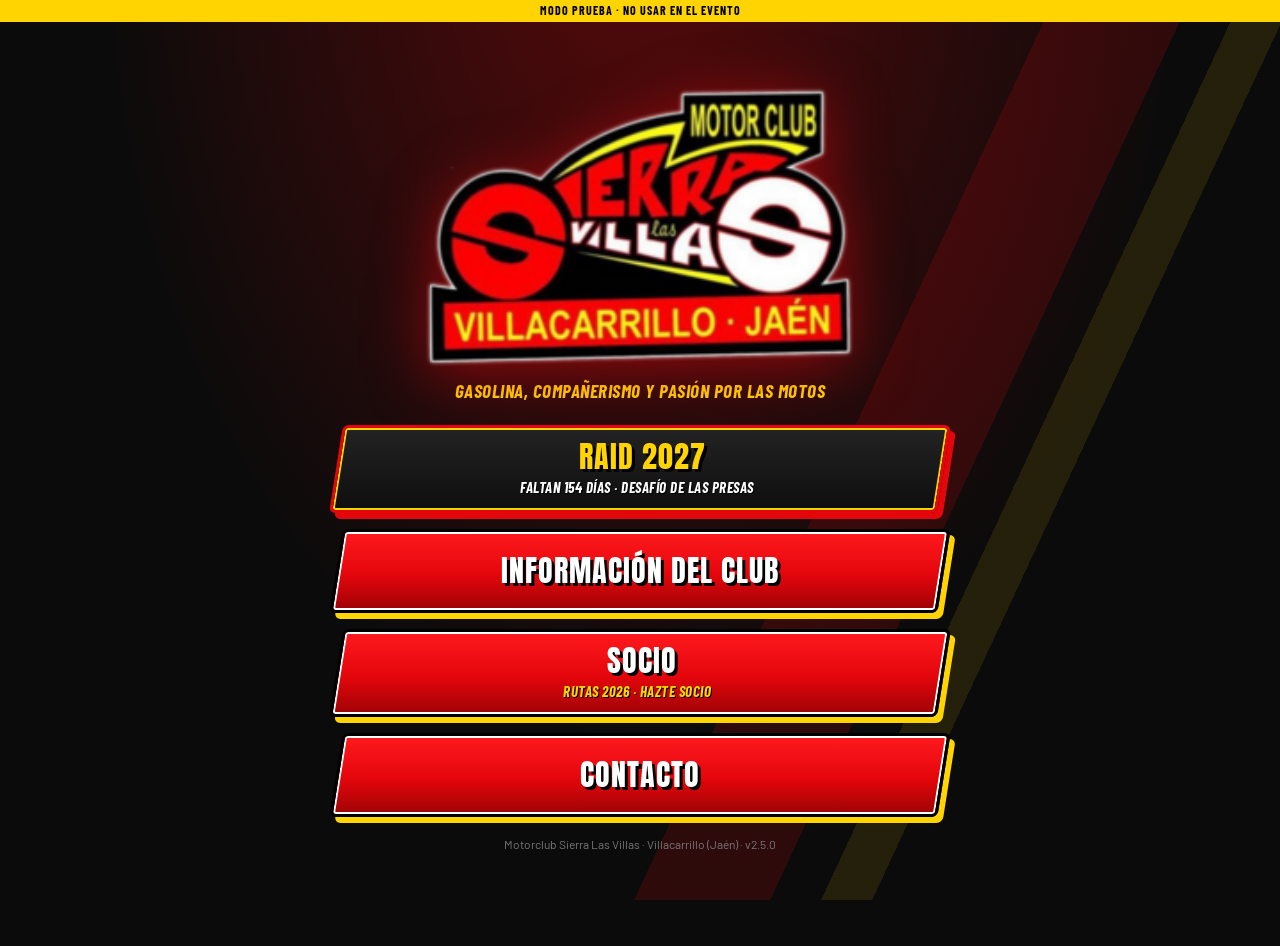
==== docs/index.html @ ad1cfb7b "WhatsApp, bloqueo acompañante y correo" ====
<!doctype html>
<html lang="es">
<head>
  <meta charset="utf-8">
  <meta name="viewport" content="width=device-width, initial-scale=1, viewport-fit=cover">
  <title>Motorclub Sierra Las Villas</title>
  <meta name="description" content="App oficial del Motorclub Sierra Las Villas · Villacarrillo (Jaén)">
  <meta name="theme-color" content="#0b0b0b">
  <link rel="manifest" href="manifest.webmanifest">
  <link rel="icon" href="icons/icon-192.png">
  <link rel="apple-touch-icon" href="icons/apple-touch-icon.png">
  <meta name="apple-mobile-web-app-capable" content="yes">
  <meta name="mobile-web-app-capable" content="yes">
  <meta name="apple-mobile-web-app-status-bar-style" content="black-translucent">
  <meta name="apple-mobile-web-app-title" content="MC Sierra Las Villas">
  <link rel="preconnect" href="https://fonts.googleapis.com">
  <link rel="preconnect" href="https://fonts.gstatic.com" crossorigin>
  <link rel="stylesheet" href="https://fonts.googleapis.com/css2?family=Anton&family=Barlow+Condensed:ital,wght@0,500;0,700;1,700;1,800&family=Barlow:wght@400;600;700&display=swap" media="print" onload="this.media='all'">
  <link rel="stylesheet" href="css/app.css?v=2.5.0">
</head>
<body>

  <!-- Barra superior de las pantallas interiores -->
  <header class="barra" id="barra" hidden>
    <button class="barra-atras" id="boton-atras" aria-label="Volver">‹</button>
    <div class="barra-titulo" id="barra-titulo"></div>
    <img src="icons/logo.png" alt="Motorclub Sierra Las Villas" class="barra-logo" data-ir="inicio">
  </header>
  <div class="aviso-prueba" id="aviso-prueba" hidden>MODO PRUEBA · no usar en el evento</div>

  <main id="principal">

    <!-- ================= INICIO (menú principal) ================= -->
    <section class="pantalla pantalla-inicio" id="p-inicio">
      <div class="inicio-logo-caja">
        <img src="icons/logo.png" alt="Motorclub Sierra Las Villas" class="inicio-logo">
      </div>
      <p class="lema" id="lema"></p>
      <nav class="menu-grande">
        <button class="boton-menu boton-menu-raid" data-ir="raid">
          <span class="boton-menu-texto">RAID 2027</span>
          <span class="boton-menu-sub" id="inicio-cuenta"></span>
        </button>
        <button class="boton-menu" data-ir="club">
          <span class="boton-menu-texto">INFORMACIÓN DEL CLUB</span>
        </button>
        <button class="boton-menu" data-ir="socio">
          <span class="boton-menu-texto">SOCIO</span>
          <span class="boton-menu-sub">Rutas 2026 · Hazte socio</span>
        </button>
        <button class="boton-menu" data-ir="contacto">
          <span class="boton-menu-texto">CONTACTO</span>
        </button>
      </nav>
      <p class="pie" id="pie-inicio"></p>
    </section>

    <!-- ================= RAID 2027 (submenú) ================= -->
    <section class="pantalla" id="p-raid" hidden>
      <div class="raid-cabecera">
        <img src="icons/logo.png" alt="" class="raid-logo">
        <div class="raid-nombre" id="raid-nombre"></div>
        <div class="raid-reto" id="raid-reto"></div>
        <div class="raid-fechas" id="raid-fechas"></div>
        <div class="cuenta-atras" id="raid-cuenta"></div>
      </div>
      <nav class="menu-grande">
        <button class="boton-menu" data-ir="inscripcion">
          <span class="boton-menu-texto">INSCRIPCIÓN</span>
          <span class="boton-menu-sub" id="raid-estado-inscripcion">Registro y pago</span>
        </button>
        <button class="boton-menu boton-menu-raid" data-ir="ruta">
          <span class="boton-menu-texto">RUTA</span>
          <span class="boton-menu-sub" id="raid-estado-ruta">Mapa y carnet de sellado</span>
        </button>
        <button class="boton-menu" data-ir="evento">
          <span class="boton-menu-texto">INFORMACIÓN DEL EVENTO</span>
          <span class="boton-menu-sub">Programa, precios y avisos</span>
        </button>
      </nav>
    </section>

    <!-- ================= INSCRIPCIÓN ================= -->
    <section class="pantalla" id="p-inscripcion" hidden>
      <div id="insc-cerrada" class="tarjeta centrado" hidden>
        <h2>Inscripciones cerradas</h2>
        <p>Ponte en contacto con el club para más información.</p>
        <button class="boton" data-ir="contacto">Contacto</button>
      </div>

      <form id="form-inscripcion" class="tarjeta" autocomplete="on" hidden novalidate>
        <h2>Inscripción</h2>
        <p class="suave" id="insc-intro"></p>

        <h3 class="seccion">Piloto</h3>
        <label>Nombre<input name="nombre" required autocomplete="given-name"></label>
        <label>Apellidos<input name="apellidos" required autocomplete="family-name"></label>
        <label>DNI / NIE <span class="suave">(con él entrarás en la ruta)</span><input name="dni" required autocapitalize="characters" autocomplete="off" placeholder="12345678Z"></label>
        <label>Teléfono<input name="telefono" type="tel" required inputmode="tel" autocomplete="tel"></label>
        <label>Correo electrónico<input name="email" type="email" required autocomplete="email"></label>
        <label>Localidad<input name="localidad" autocomplete="address-level2"></label>
        <label>Moto (marca y modelo)<input name="moto" required placeholder="Ej.: Yamaha Tracer 9"></label>
        <label>Talla de camiseta<select name="talla" required></select></label>

        <h3 class="seccion">Acompañante</h3>
        <label class="casilla"><input type="checkbox" name="conAcompanante" id="con-acompanante"> <span>Voy con acompañante (+<span class="precio-acomp"></span>)</span></label>
        <div id="bloque-acompanante" hidden>
          <label>Nombre y apellidos del acompañante<input name="acompNombre"></label>
          <label>DNI / NIE del acompañante<input name="acompDni" autocapitalize="characters" autocomplete="off" placeholder="12345678Z"></label>
          <label>Talla de camiseta del acompañante<select name="acompTalla"></select></label>
        </div>

        <div id="bloque-cena">
          <h3 class="seccion">Gran cena de recepción</h3>
          <div class="cena-aviso" id="cena-texto"></div>
          <label class="casilla"><input type="checkbox" name="cenaPiloto" id="cena-piloto"> <span>El piloto viene a la cena (+<span class="precio-cena"></span>)</span></label>
          <label class="casilla" id="fila-cena-acomp" hidden><input type="checkbox" name="cenaAcomp" id="cena-acomp"> <span>El acompañante viene a la cena (+<span class="precio-cena"></span>)</span></label>
        </div>

        <h3 class="seccion">Resumen</h3>
        <div class="desglose" id="insc-desglose"></div>
        <div class="total">Total: <b id="insc-total"></b></div>

        <h3 class="seccion">Condiciones y responsabilidad</h3>
        <div class="condiciones" id="texto-condiciones" tabindex="0"></div>
        <label class="casilla"><input type="checkbox" name="acepta" id="acepta-condiciones"> <span>He leído y acepto las <b>condiciones de participación y exención de responsabilidad</b>, en mi nombre y en el de mi acompañante.</span></label>
        <label class="casilla"><input type="checkbox" name="aceptaDatos" id="acepta-datos"> <span id="texto-datos"></span></label>

        <div id="insc-error" class="acceso-error" hidden></div>
        <button class="boton boton-principal" type="submit" id="boton-inscribir">Continuar al pago</button>
        <p class="suave centrado" id="texto-metodos"></p>
      </form>

      <div id="insc-hecha" hidden>
        <div class="tarjeta" id="insc-tarjeta-estado">
          <div class="etiqueta" id="insc-etiqueta"></div>
          <div class="grande" id="insc-numero"></div>
          <div id="insc-resumen"></div>
          <div class="estado-pago" id="insc-estado-envio"></div>
        </div>
        <div class="tarjeta" id="bloque-pago">
          <h3>Pago de la inscripción</h3>
          <div class="desglose" id="pago-desglose"></div>
          <div class="total">Importe: <b id="pago-total"></b></div>
          <button class="boton boton-principal" id="boton-pagar">Pagar ahora</button>
          <p class="suave centrado" id="pago-metodos"></p>
          <div id="pago-manual" hidden></div>
          <button class="boton" id="boton-comprobar-pago">Ya he pagado · comprobar</button>
          <p class="aviso-validez">La inscripción <b>no es válida hasta que se completa el pago</b>.</p>
        </div>
        <button class="boton" data-ir="ruta" id="boton-ir-ruta-insc">Ir a la ruta</button>
        <button class="enlace" id="boton-nueva-inscripcion">Hacer otra inscripción desde este móvil</button>
      </div>
    </section>

    <!-- ================= RUTA (menú del participante) ================= -->
    <section class="pantalla" id="p-ruta" hidden>
      <form id="form-ruta" class="tarjeta" hidden>
        <h2>Acceso a la ruta</h2>
        <p class="suave">Solo pueden entrar los participantes inscritos. Escribe el DNI o NIE con el que te inscribiste.</p>
        <label>DNI / NIE<input name="dni" required autocapitalize="characters" autocomplete="off" placeholder="12345678Z"></label>
        <button class="boton boton-principal" type="submit" id="boton-acceso">Entrar</button>
        <div id="acceso-error" class="acceso-error" hidden></div>
        <button class="enlace" type="button" data-ir="inscripcion">¿Aún no estás inscrito? Inscríbete aquí</button>
      </form>

      <div id="ruta-home" hidden>
        <div class="ficha">
          <div class="ficha-datos">
            <div class="etiqueta">Participante</div>
            <div class="ficha-nombre" id="ficha-nombre"></div>
            <div class="ficha-linea" id="ficha-dni"></div>
            <div class="ficha-linea" id="ficha-extra"></div>
          </div>
          <div class="ficha-dorsal">
            <small>Dorsal</small>
            <b id="ficha-dorsal"></b>
          </div>
        </div>
        <div class="demo-aviso" id="demo-aviso" hidden>Usuario de demostración · datos ficticios</div>

        <div class="raid-cabecera">
          <img src="icons/logo.png" alt="Motor Raid Sierra Las Villas" class="raid-logo" id="ruta-logo">
          <div class="raid-reto" id="ruta-reto"></div>
          <div class="progreso-linea"><div id="home-progreso"></div></div>
          <div class="suave" id="home-progreso-texto"></div>
        </div>

        <div id="ruta-bloqueada" class="tarjeta centrado" hidden>
          <h3>La ruta se desbloquea en</h3>
          <div class="cuenta-atras" id="ruta-cuenta"></div>
        </div>

        <nav class="menu-grande">
          <button class="boton-menu boton-menu-raid" data-ir="carnet">
            <span class="boton-menu-texto">CARNET FOTOGRÁFICO</span>
            <span class="boton-menu-sub" id="home-sub-carnet"></span>
          </button>
          <button class="boton-menu" data-ir="puntos">
            <span class="boton-menu-texto">PUNTOS DE RUTA</span>
            <span class="boton-menu-sub" id="home-sub-puntos"></span>
          </button>
          <button class="boton-menu" data-ir="miinscripcion" id="boton-miinscripcion">
            <span class="boton-menu-texto">MI INSCRIPCIÓN</span>
            <span class="boton-menu-sub">Datos, pago, cena y lo que te da el club</span>
          </button>
          <button class="boton-menu boton-menu-whatsapp" data-ir="whatsapp">
            <span class="boton-menu-texto"><svg viewBox="0 0 32 32" width="30" height="30" aria-hidden="true"><path fill="currentColor" d="M16.04 3C9.4 3 4 8.36 4 14.98c0 2.3.65 4.53 1.88 6.46L4 29l7.77-1.83a12.1 12.1 0 0 0 4.27.78C22.68 27.95 28 22.6 28 15.98 28 9.36 22.68 3 16.04 3Zm0 21.9c-1.32 0-2.63-.26-3.86-.77l-.28-.12-4.6 1.08 1.1-4.42-.18-.29a9.86 9.86 0 0 1-1.5-5.4c0-5.42 4.42-9.82 9.86-9.82 5.42 0 9.84 4.4 9.84 9.82s-4.42 9.92-9.84 9.92Zm5.4-7.35c-.3-.15-1.75-.86-2.02-.96-.27-.1-.47-.15-.67.15-.2.3-.77.96-.94 1.16-.17.2-.35.22-.64.07-.3-.15-1.25-.46-2.38-1.46-.88-.78-1.47-1.75-1.64-2.05-.17-.3-.02-.45.13-.6.13-.13.3-.35.44-.52.15-.17.2-.3.3-.5.1-.2.05-.37-.02-.52-.08-.15-.67-1.6-.92-2.2-.24-.57-.48-.5-.67-.5h-.57c-.2 0-.52.07-.79.37-.27.3-1.04 1.01-1.04 2.47 0 1.46 1.06 2.87 1.21 3.07.15.2 2.09 3.18 5.06 4.46.71.3 1.26.49 1.69.62.71.23 1.36.2 1.87.12.57-.08 1.75-.71 2-1.4.25-.69.25-1.28.17-1.4-.07-.12-.27-.2-.57-.35Z"/></svg> WHATSAPP</span>
            <span class="boton-menu-sub">Grupo oficial del evento</span>
          </button>
        </nav>

        <div class="tarjeta" id="bloque-cola" hidden>
          <h3>Fotos pendientes de envío</h3>
          <p class="suave" id="texto-cola"></p>
          <button class="boton" id="boton-reintentar">Enviar ahora</button>
        </div>
        <div class="enlaces-pie">
          <button class="enlace" data-ir="ayuda">Ayuda, seguridad y teléfonos</button>
          <button class="enlace" id="boton-salir">Salir de este participante</button>
        </div>
      </div>
    </section>

    <!-- ================= CARNET FOTOGRÁFICO ================= -->
    <section class="pantalla" id="p-carnet" hidden>
      <div class="tarjeta carnet-cabecera">
        <div class="carnet-titulo">Carnet fotográfico</div>
        <div class="carnet-nombre" id="carnet-nombre"></div>
        <div class="progreso-linea"><div id="progreso-valor"></div></div>
        <div class="suave" id="progreso-texto"></div>
      </div>
      <div id="enhorabuena" class="tarjeta enhorabuena" hidden></div>
      <div class="rejilla-carnet" id="rejilla-carnet"></div>
      <div class="tarjeta" id="bloque-sellar">
        <div class="panel-etiqueta" id="sellar-etiqueta"></div>
        <div class="panel-nombre" id="sellar-nombre"></div>
        <div class="panel-distancia" id="sellar-distancia"></div>
        <div class="panel-pista" id="sellar-pista"></div>
        <button class="boton boton-principal" id="boton-sellar">📷 Hacer la foto y sellar</button>
        <button class="enlace" id="boton-sin-gps">¿El GPS no te detecta en el punto?</button>
        <button class="boton boton-prueba" id="boton-simular" hidden>Simular llegada (demostración)</button>
      </div>
      <input type="file" accept="image/*" capture="environment" id="entrada-foto" hidden>
    </section>

    <!-- ================= PUNTOS DE RUTA ================= -->
    <section class="pantalla" id="p-puntos" hidden>
      <p class="suave centrado" id="puntos-intro">Los puntos se van desvelando al sellar cada foto. Pulsa un tramo para abrirlo en Google Maps.</p>
      <div id="lista-puntos" class="lista-puntos"></div>
    </section>

    <!-- ================= MI INSCRIPCIÓN ================= -->
    <section class="pantalla" id="p-miinscripcion" hidden>
      <div class="ficha">
        <div class="ficha-datos">
          <div class="etiqueta">Inscripción confirmada</div>
          <div class="ficha-nombre" id="mi-nombre"></div>
          <div class="ficha-linea" id="mi-sub"></div>
        </div>
        <div class="ficha-dorsal"><small>Dorsal</small><b id="mi-dorsal"></b></div>
      </div>
      <p class="suave centrado" id="mi-estado"></p>
      <div id="mi-contenido"></div>
    </section>

    <!-- ================= WHATSAPP ================= -->
    <section class="pantalla" id="p-whatsapp" hidden>
      <div class="tarjeta centrado whatsapp-tarjeta">
        <div class="whatsapp-icono"><svg viewBox="0 0 32 32" width="72" height="72" aria-hidden="true"><path fill="currentColor" d="M16.04 3C9.4 3 4 8.36 4 14.98c0 2.3.65 4.53 1.88 6.46L4 29l7.77-1.83a12.1 12.1 0 0 0 4.27.78C22.68 27.95 28 22.6 28 15.98 28 9.36 22.68 3 16.04 3Zm0 21.9c-1.32 0-2.63-.26-3.86-.77l-.28-.12-4.6 1.08 1.1-4.42-.18-.29a9.86 9.86 0 0 1-1.5-5.4c0-5.42 4.42-9.82 9.86-9.82 5.42 0 9.84 4.4 9.84 9.82s-4.42 9.92-9.84 9.92Zm5.4-7.35c-.3-.15-1.75-.86-2.02-.96-.27-.1-.47-.15-.67.15-.2.3-.77.96-.94 1.16-.17.2-.35.22-.64.07-.3-.15-1.25-.46-2.38-1.46-.88-.78-1.47-1.75-1.64-2.05-.17-.3-.02-.45.13-.6.13-.13.3-.35.44-.52.15-.17.2-.3.3-.5.1-.2.05-.37-.02-.52-.08-.15-.67-1.6-.92-2.2-.24-.57-.48-.5-.67-.5h-.57c-.2 0-.52.07-.79.37-.27.3-1.04 1.01-1.04 2.47 0 1.46 1.06 2.87 1.21 3.07.15.2 2.09 3.18 5.06 4.46.71.3 1.26.49 1.69.62.71.23 1.36.2 1.87.12.57-.08 1.75-.71 2-1.4.25-.69.25-1.28.17-1.4-.07-.12-.27-.2-.57-.35Z"/></svg></div>
        <h2>Grupo oficial del evento</h2>
        <p id="wa-texto"></p>
        <a class="boton boton-whatsapp-grande" id="wa-enlace" target="_blank" rel="noopener"><svg viewBox="0 0 32 32" width="26" height="26" aria-hidden="true"><path fill="currentColor" d="M16.04 3C9.4 3 4 8.36 4 14.98c0 2.3.65 4.53 1.88 6.46L4 29l7.77-1.83a12.1 12.1 0 0 0 4.27.78C22.68 27.95 28 22.6 28 15.98 28 9.36 22.68 3 16.04 3Zm0 21.9c-1.32 0-2.63-.26-3.86-.77l-.28-.12-4.6 1.08 1.1-4.42-.18-.29a9.86 9.86 0 0 1-1.5-5.4c0-5.42 4.42-9.82 9.86-9.82 5.42 0 9.84 4.4 9.84 9.82s-4.42 9.92-9.84 9.92Zm5.4-7.35c-.3-.15-1.75-.86-2.02-.96-.27-.1-.47-.15-.67.15-.2.3-.77.96-.94 1.16-.17.2-.35.22-.64.07-.3-.15-1.25-.46-2.38-1.46-.88-.78-1.47-1.75-1.64-2.05-.17-.3-.02-.45.13-.6.13-.13.3-.35.44-.52.15-.17.2-.3.3-.5.1-.2.05-.37-.02-.52-.08-.15-.67-1.6-.92-2.2-.24-.57-.48-.5-.67-.5h-.57c-.2 0-.52.07-.79.37-.27.3-1.04 1.01-1.04 2.47 0 1.46 1.06 2.87 1.21 3.07.15.2 2.09 3.18 5.06 4.46.71.3 1.26.49 1.69.62.71.23 1.36.2 1.87.12.57-.08 1.75-.71 2-1.4.25-.69.25-1.28.17-1.4-.07-.12-.27-.2-.57-.35Z"/></svg> Unirme al grupo</a>
        <p class="suave">Se abrirá WhatsApp para que pulses <b>Unirse al grupo</b>.</p>
      </div>
    </section>

    <!-- ================= AYUDA DE LA RUTA ================= -->
    <section class="pantalla" id="p-ayuda" hidden>
      <div class="tarjeta">
        <h3>Cómo funciona</h3>
        <ol class="lista">
          <li>En <b>Puntos de ruta</b> tienes el siguiente tramo: púlsalo y se abre en Google Maps.</li>
          <li>Al llegar, entra en <b>Carnet fotográfico</b>, pulsa la casilla y haz una foto donde se vea el sitio.</li>
          <li>Se desbloquea el siguiente punto.</li>
          <li>Con todos los sellos, ve a <b id="ayuda-final"></b> a por tu diploma.</li>
        </ol>
        <p class="suave">Las fotos se guardan en el móvil y se envían solas cuando hay cobertura. Descarga la zona en Google Maps sin conexión antes de salir.</p>
      </div>
      <div class="tarjeta aviso-seguridad">
        <h3>Seguridad</h3>
        <p>No uses el móvil conduciendo. Para en un sitio seguro para mirar la ruta o hacer la foto. No es una carrera.</p>
      </div>
      <div class="tarjeta">
        <h3>Organización</h3>
        <div id="ayuda-telefonos" class="telefonos"></div>
        <button class="boton boton-aviso" id="boton-emergencia">Ver ruta completa (organización)</button>
        <button class="enlace" id="boton-borrar">Borrar datos de la ruta en este móvil (organización)</button>
      </div>
    </section>

    <!-- ================= INFORMACIÓN DEL EVENTO ================= -->
    <section class="pantalla" id="p-evento" hidden>
      <div class="tarjeta tarjeta-destacada">
        <div class="etiqueta" id="ev-fechas"></div>
        <h2 id="ev-nombre"></h2>
        <div class="raid-reto" id="ev-reto"></div>
        <p id="ev-resumen"></p>
      </div>
      <div class="tarjeta">
        <h3>Programa</h3>
        <div id="ev-programa" class="programa"></div>
      </div>
      <div class="tarjeta">
        <h3>Precio e inscripción</h3>
        <div id="ev-precios" class="precios"></div>
        <p class="suave">Incluye:</p>
        <ul id="ev-incluye" class="lista"></ul>
        <button class="boton boton-principal" data-ir="inscripcion">Inscribirme</button>
      </div>
      <div class="tarjeta">
        <h3>Salida y llegada</h3>
        <p><b>Salida:</b> <span id="ev-salida"></span><br><b>Llegada:</b> <span id="ev-llegada"></span></p>
      </div>
      <div class="tarjeta aviso-seguridad">
        <h3>A tener en cuenta</h3>
        <ul id="ev-avisos" class="lista"></ul>
      </div>
      <div class="tarjeta" id="ev-bloque-sorteo">
        <h3>Sorteo</h3>
        <p id="ev-sorteo"></p>
      </div>
      <div class="tarjeta" id="ev-bloque-video">
        <h3>Conoce la sierra</h3>
        <p class="suave">Sierra de Cazorla, Segura y Las Villas: el escenario del Raid.</p>
        <a class="boton" id="ev-video" target="_blank" rel="noopener">▶ Ver vídeo</a>
      </div>
      <div class="tarjeta" id="ev-bloque-alojamiento">
        <h3>Alojamiento</h3>
        <p class="suave">Si vienes de fuera, aquí tienes alojamientos en Villacarrillo y alrededores.</p>
        <a class="boton" id="ev-alojamiento" target="_blank" rel="noopener">Ver alojamientos</a>
      </div>
      <div class="tarjeta" id="ev-bloque-patrocinadores">
        <h3>Patrocinadores</h3>
        <ul id="ev-patrocinadores" class="lista"></ul>
      </div>
    </section>

    <!-- ================= INFORMACIÓN DEL CLUB ================= -->
    <section class="pantalla" id="p-club" hidden>
      <div class="club-cabecera">
        <img src="icons/logo.png" alt="Motorclub Sierra Las Villas" class="club-logo">
        <p class="lema" id="club-lema"></p>
      </div>
      <div class="tarjeta" id="club-presentacion"></div>
      <div class="tarjeta">
        <h3>Nuestras actividades</h3>
        <div id="club-actividades" class="actividades"></div>
      </div>
      <button class="boton boton-principal" data-ir="contacto">Contactar con el club</button>
    </section>

    <!-- ================= SOCIO ================= -->
    <section class="pantalla" id="p-socio" hidden>
      <img id="socio-portada" class="socio-portada" alt="Rutas 2026 del Motorclub Sierra Las Villas">
      <h2 class="socio-titulo" id="socio-titulo"></h2>
      <div id="socio-rutas" class="socio-rutas"></div>
      <div class="tarjeta tarjeta-destacada hazte-socio">
        <img src="icons/logo.png" alt="" class="hazte-logo">
        <h2>Hazte socio</h2>
        <div id="socio-texto"></div>
        <div id="socio-telefonos" class="telefonos"></div>
        <div class="contacto-botones" id="socio-botones"></div>
      </div>
    </section>

    <!-- ================= CONTACTO ================= -->
    <section class="pantalla" id="p-contacto" hidden>
      <div class="club-cabecera">
        <img src="icons/logo.png" alt="Motorclub Sierra Las Villas" class="club-logo">
      </div>
      <div class="tarjeta">
        <h3>Llámanos</h3>
        <div id="ct-telefonos" class="telefonos"></div>
      </div>
      <div class="contacto-botones" id="ct-botones"></div>
      <div class="tarjeta" id="ct-bloque-instalar">
        <h3>Instala la app</h3>
        <button class="boton boton-principal" id="boton-instalar" hidden>Instalar app</button>
        <p><b>iPhone:</b> en Safari, botón <b>Compartir</b> → <b>Añadir a pantalla de inicio</b>.</p>
        <p><b>Android:</b> en Chrome, menú <b>⋮</b> → <b>Instalar aplicación</b>.</p>
      </div>
    </section>
  </main>

  <div class="modal" id="modal" hidden>
    <div class="modal-caja">
      <div id="modal-contenido"></div>
      <div class="modal-botones" id="modal-botones"></div>
    </div>
  </div>
  <div class="toast" id="toast" hidden></div>

  <script src="js/config.js?v=2.5.0"></script>
  <script src="js/app.js?v=2.5.0"></script>
</body>
</html>
---- docs/css/app.css ----
/* ==========================================================================
   Motorclub Sierra Las Villas · diseño basado en el logo
   Rojo, amarillo, negro y blanco · letra condensada e inclinada
   ========================================================================== */
:root {
  --rojo: #e3060b;
  --rojo-osc: #9e0306;
  --amarillo: #ffd400;
  --negro: #0b0b0b;
  --gris: #161616;
  --gris-2: #222;
  --borde: #2f2f2f;
  --blanco: #ffffff;
  --suave: #b3b3b3;
  --verde: #2fb56a;
  --titulos: 'Anton', 'Barlow Condensed', 'Arial Narrow', Impact, sans-serif;
  --condensada: 'Barlow Condensed', 'Arial Narrow', sans-serif;
  --texto: 'Barlow', -apple-system, BlinkMacSystemFont, 'Segoe UI', Roboto, sans-serif;
  --arriba: env(safe-area-inset-top, 0px);
  --abajo: env(safe-area-inset-bottom, 0px);
}

* { box-sizing: border-box; -webkit-tap-highlight-color: transparent; }
[hidden] { display: none !important; }
html, body { margin: 0; min-height: 100%; }
body {
  background: var(--negro);
  color: var(--blanco);
  font: 16px/1.5 var(--texto);
  overscroll-behavior-y: none;
}
body::before { /* franjas de velocidad del fondo */
  content: ""; position: fixed; inset: 0; z-index: -1; pointer-events: none;
  background:
    linear-gradient(115deg, transparent 0 62%, rgba(227, 6, 11, .16) 62% 70%, transparent 70% 73%, rgba(255, 212, 0, .10) 73% 76%, transparent 76%),
    radial-gradient(ellipse at 50% -10%, rgba(227, 6, 11, .35), transparent 60%),
    var(--negro);
}
main { padding-bottom: calc(24px + var(--abajo)); }
.pantalla { max-width: 640px; margin: 0 auto; padding: 16px; }

/* ---------------------------------------------------------------- Barra */
.barra {
  position: sticky; top: 0; z-index: 900;
  display: grid; grid-template-columns: 48px 1fr 64px; align-items: center; gap: 8px;
  padding: calc(6px + var(--arriba)) 12px 6px;
  background: rgba(8, 8, 8, .94);
  border-bottom: 4px solid var(--rojo);
  box-shadow: 0 3px 0 var(--amarillo);
  backdrop-filter: blur(6px);
}
.barra-atras {
  width: 44px; height: 44px; border: 0; border-radius: 50%;
  background: var(--rojo); color: #fff; font-size: 34px; line-height: 1; padding-bottom: 4px; cursor: pointer;
}
.barra-titulo {
  font-family: var(--titulos); font-size: 22px; letter-spacing: .5px; text-transform: uppercase;
  white-space: nowrap; overflow: hidden; text-overflow: ellipsis; text-align: center;
}
.barra-logo { width: 64px; height: auto; justify-self: end; cursor: pointer; filter: drop-shadow(0 0 1px #fff); }
.aviso-prueba { background: var(--amarillo); color: #000; text-align: center; font: 700 12px/1.8 var(--condensada); letter-spacing: 1px; text-transform: uppercase; }

/* -------------------------------------------------------------- Inicio */
.pantalla-inicio { min-height: 100vh; min-height: 100dvh; display: flex; flex-direction: column; justify-content: center; padding-top: calc(20px + var(--arriba)); }
.inicio-logo-caja { text-align: center; margin: 8px 0 4px; }
.inicio-logo {
  width: min(88vw, 420px); height: auto;
  filter: drop-shadow(0 0 2px #fff) drop-shadow(0 10px 30px rgba(227, 6, 11, .55));
  animation: entrada .7s ease-out both;
}
@keyframes entrada { from { opacity: 0; transform: translateY(-14px) scale(.96); } to { opacity: 1; transform: none; } }
.lema {
  text-align: center; font: italic 700 19px/1.2 var(--condensada); color: var(--amarillo);
  text-transform: uppercase; letter-spacing: .5px; margin: 6px 0 22px;
}
.pie { text-align: center; color: #777; font-size: 12px; margin-top: 18px; }

/* ------------------------------------------------------- Botones de menú */
.menu-grande { display: grid; gap: 16px; }
.boton-menu {
  position: relative; display: flex; flex-direction: column; align-items: center; justify-content: center;
  min-height: 84px; padding: 14px 18px; cursor: pointer;
  border: 3px solid #000; border-radius: 6px;
  background: linear-gradient(180deg, #ff1a1f 0%, var(--rojo) 55%, var(--rojo-osc) 100%);
  color: #fff; transform: skewX(-9deg);
  box-shadow: 6px 6px 0 var(--amarillo), 0 0 0 2px #fff inset;
  transition: transform .08s, box-shadow .08s;
}
.boton-menu > * { transform: skewX(9deg); }
.boton-menu:active { transform: skewX(-9deg) translate(4px, 4px); box-shadow: 2px 2px 0 var(--amarillo), 0 0 0 2px #fff inset; }
.boton-menu-texto {
  font-family: var(--titulos); font-size: 30px; line-height: 1; letter-spacing: 1px;
  text-shadow: 3px 3px 0 #000; text-align: center;
}
.boton-menu-sub { font: italic 700 15px/1.2 var(--condensada); color: var(--amarillo); text-shadow: 1px 1px 0 #000; margin-top: 6px; text-transform: uppercase; letter-spacing: .5px; }
.boton-menu-raid { background: linear-gradient(180deg, #232323 0%, #0e0e0e 100%); border-color: var(--rojo); box-shadow: 6px 6px 0 var(--rojo), 0 0 0 2px var(--amarillo) inset; }
.boton-menu-raid:active { box-shadow: 2px 2px 0 var(--rojo), 0 0 0 2px var(--amarillo) inset; }
.boton-menu-raid .boton-menu-texto { color: var(--amarillo); }
.boton-menu-raid .boton-menu-sub { color: #fff; }

/* ---------------------------------------------------------- Raid 2027 */
.raid-cabecera { text-align: center; margin: 4px 0 20px; }
.raid-logo { width: min(60vw, 260px); filter: drop-shadow(0 0 1px #fff) drop-shadow(0 6px 18px rgba(227, 6, 11, .5)); }
.raid-nombre { font-family: var(--titulos); font-size: 26px; line-height: 1.1; text-transform: uppercase; margin-top: 6px; }
.raid-reto { font: italic 800 22px/1.1 var(--condensada); color: var(--amarillo); text-transform: uppercase; }
.raid-fechas { color: var(--suave); font-weight: 600; margin-top: 4px; }
.cuenta-atras { display: flex; justify-content: center; gap: 8px; margin-top: 12px; }
.cuenta-atras .celda { background: #000; border: 2px solid var(--rojo); border-radius: 6px; min-width: 62px; padding: 4px 6px; transform: skewX(-8deg); }
.cuenta-atras .celda b { display: block; font-family: var(--titulos); font-size: 28px; color: var(--amarillo); transform: skewX(8deg); font-variant-numeric: tabular-nums; }
.cuenta-atras .celda small { display: block; font: 700 11px var(--condensada); text-transform: uppercase; color: var(--suave); transform: skewX(8deg); }

/* ------------------------------------------------------ Tarjetas y botones */
.tarjeta { background: rgba(22, 22, 22, .94); border: 1px solid var(--borde); border-left: 4px solid var(--rojo); border-radius: 8px; padding: 16px; margin-bottom: 14px; }
.tarjeta h2, .tarjeta h3 { font-family: var(--titulos); font-weight: 400; text-transform: uppercase; letter-spacing: .5px; margin: 0 0 8px; }
.tarjeta h2 { font-size: 26px; }
.tarjeta h3 { font-size: 20px; color: var(--amarillo); }
.tarjeta-destacada { border-left-color: var(--amarillo); background: linear-gradient(135deg, rgba(227, 6, 11, .25), rgba(22, 22, 22, .95) 60%); }
.tarjeta-ok { border-left-color: var(--verde); text-align: center; }
.centrado { text-align: center; }
.suave { color: var(--suave); font-size: 14px; }
.etiqueta { font: 700 13px var(--condensada); text-transform: uppercase; letter-spacing: 1.5px; color: var(--amarillo); }
.grande { font-family: var(--titulos); font-size: 44px; line-height: 1.1; }
h3.seccion { margin-top: 18px; padding-top: 10px; border-top: 1px dashed var(--borde); }

.boton {
  display: block; width: 100%; text-align: center; text-decoration: none; cursor: pointer;
  margin-top: 10px; padding: 13px 14px; border-radius: 6px;
  background: var(--gris-2); color: #fff; border: 2px solid #3a3a3a;
  font: 700 18px/1.2 var(--condensada); text-transform: uppercase; letter-spacing: .5px;
}
.boton:disabled { opacity: .45; }
.boton-principal { background: var(--rojo); border-color: #000; box-shadow: 3px 3px 0 var(--amarillo); }
.boton-principal:active { transform: translate(2px, 2px); box-shadow: 1px 1px 0 var(--amarillo); }
.boton-aviso { background: transparent; border-color: var(--amarillo); color: var(--amarillo); }
.boton-prueba { background: var(--amarillo); color: #000; border-color: #000; }
.enlace { background: none; border: 0; color: var(--suave); text-decoration: underline; font-size: 14px; padding: 10px 0 0; cursor: pointer; width: 100%; }

/* ------------------------------------------------------------ Formularios */
form label { display: block; font-weight: 600; font-size: 14px; margin-top: 12px; }
form input:not([type=checkbox]), form select {
  display: block; width: 100%; margin-top: 4px; font: 17px var(--texto);
  padding: 12px; border-radius: 6px; border: 1px solid #3a3a3a; background: #0d0d0d; color: #fff;
}
form input:focus, form select:focus { outline: 2px solid var(--amarillo); border-color: transparent; }
label.casilla { display: flex; gap: 10px; align-items: flex-start; font-weight: 400; }
label.casilla input { width: 22px; height: 22px; margin: 1px 0 0; accent-color: var(--rojo); flex: none; }
.total { margin-top: 16px; font: 700 22px var(--condensada); text-transform: uppercase; }
.total b { color: var(--amarillo); font-family: var(--titulos); font-weight: 400; font-size: 28px; }
.dato-pago { background: #0d0d0d; border: 1px dashed var(--amarillo); border-radius: 6px; padding: 10px 12px; margin-top: 10px; }
.dato-pago b { font-size: 18px; letter-spacing: .5px; word-break: break-all; }
.estado-pago { margin-top: 8px; font-size: 14px; color: var(--suave); }

/* ---------------------------------------------------------- Evento / club */
.programa .fila { display: grid; grid-template-columns: 92px 1fr; gap: 10px; padding: 10px 0; border-bottom: 1px solid var(--borde); }
.programa .fila:last-child { border-bottom: 0; }
.programa .cuando { font: 700 14px/1.2 var(--condensada); text-transform: uppercase; color: var(--amarillo); }
.programa .cuando small { display: block; color: var(--suave); font-weight: 500; text-transform: none; }
.programa .que b { display: block; }
.programa .que span { color: var(--suave); font-size: 14px; }
.precios { display: flex; gap: 12px; margin-bottom: 8px; }
.precio { flex: 1; text-align: center; background: #000; border: 2px solid var(--rojo); border-radius: 6px; padding: 8px; }
.precio b { display: block; font-family: var(--titulos); font-size: 32px; color: var(--amarillo); }
.precio span { font: 700 14px var(--condensada); text-transform: uppercase; }
.lista { padding-left: 20px; margin: 6px 0; }
.lista li { margin-bottom: 6px; }
.aviso-seguridad { border-left-color: var(--amarillo); }
.club-cabecera { text-align: center; margin-bottom: 12px; }
.club-logo { width: min(70vw, 300px); filter: drop-shadow(0 0 1px #fff) drop-shadow(0 6px 18px rgba(227, 6, 11, .45)); }
.actividades .actividad { padding: 10px 0; border-bottom: 1px solid var(--borde); }
.actividades .actividad:last-child { border-bottom: 0; }
.actividades b { font: italic 800 18px var(--condensada); text-transform: uppercase; }
.telefonos a { display: flex; justify-content: space-between; align-items: center; text-decoration: none; color: #fff; padding: 10px 0; border-bottom: 1px solid var(--borde); }
.telefonos a:last-child { border-bottom: 0; }
.telefonos a b { font-family: var(--titulos); font-weight: 400; font-size: 26px; color: var(--amarillo); letter-spacing: 1px; }
.contacto-botones { display: grid; grid-template-columns: 1fr 1fr; gap: 10px; margin-bottom: 14px; }
.contacto-botones .boton { margin: 0; display: flex; align-items: center; justify-content: center; }
.boton-whatsapp { background: #1fa855; border-color: #000; }
.boton-instagram { background: linear-gradient(45deg, #f9a825, #e1306c, #833ab4); border-color: #000; }
.boton-facebook { background: #1877f2; border-color: #000; }

/* ------------------------------------------------------------------- Ruta */
.pantalla-ruta { padding-top: 10px; }
.pestanas { display: grid; grid-template-columns: repeat(3, 1fr); gap: 6px; margin-bottom: 12px; }
.pestana { border: 2px solid #3a3a3a; background: var(--gris); color: var(--suave); border-radius: 6px; padding: 10px 4px; font: 700 17px var(--condensada); text-transform: uppercase; cursor: pointer; }
.pestana.activa { background: var(--rojo); color: #fff; border-color: #000; box-shadow: 2px 2px 0 var(--amarillo); }
.mapa-caja { position: relative; border-radius: 8px; overflow: hidden; border: 2px solid var(--rojo); }
.mapa { height: 52vh; min-height: 280px; background: #cfd6d0; }
.mapa-vacio { height: 52vh; min-height: 280px; display: flex; align-items: center; justify-content: center; text-align: center; padding: 20px; color: var(--suave); background: var(--gris); }
.botones-mapa { position: absolute; right: 10px; top: 10px; z-index: 500; display: flex; flex-direction: column; gap: 8px; }
.boton-redondo { width: 44px; height: 44px; border-radius: 50%; border: 2px solid var(--amarillo); background: #000c; color: #fff; font-size: 22px; cursor: pointer; }
.panel-destino { background: var(--gris); border: 1px solid var(--borde); border-top: 4px solid var(--rojo); border-radius: 8px; padding: 12px 14px 14px; margin: 12px 0 14px; }
.panel-etiqueta { font: 700 13px var(--condensada); color: var(--amarillo); text-transform: uppercase; letter-spacing: 1.2px; }
.panel-nombre { font-family: var(--titulos); font-size: 26px; line-height: 1.15; text-transform: uppercase; }
.panel-lugar { color: var(--suave); font-size: 14px; }
.panel-distancia { margin-top: 6px; font-weight: 700; }
.panel-distancia.cerca { color: var(--verde); }
.panel-pista { font-size: 14px; color: var(--suave); margin-top: 4px; }
.panel-botones { display: grid; grid-template-columns: 1fr 1fr; gap: 8px; }
.barra-progreso { height: 8px; background: #2d2d31; border-radius: 4px; overflow: hidden; margin: 8px 0; }
.barra-progreso > div { height: 100%; width: 0; background: var(--amarillo); transition: width .2s; }

.marcador { width: 30px; height: 30px; border-radius: 50%; border: 3px solid #fff; display: flex; align-items: center; justify-content: center; font-weight: 800; font-size: 14px; color: #fff; box-shadow: 0 2px 5px #0009; }
.marcador-hecho { background: var(--verde); }
.marcador-siguiente { background: var(--rojo); animation: latido 1.4s infinite; }
.marcador-pendiente { background: #666; }
.marcador-salida { background: #000; color: var(--amarillo); }
@keyframes latido { 0%, 100% { box-shadow: 0 0 0 0 #e3060baa; } 50% { box-shadow: 0 0 0 10px #e3060b00; } }
.yo { width: 18px; height: 18px; background: #1e88ff; border: 3px solid #fff; border-radius: 50%; box-shadow: 0 0 0 6px #1e88ff44; }

/* ----------------------------------------------------------------- Carnet */
.carnet-cabecera { text-align: center; border: 2px dashed var(--amarillo); }
.carnet-logo { width: 140px; filter: drop-shadow(0 0 1px #fff); }
.carnet-titulo { font: 700 13px var(--condensada); text-transform: uppercase; letter-spacing: 2px; color: var(--amarillo); margin-top: 4px; }
.carnet-nombre { font-family: var(--titulos); font-size: 24px; text-transform: uppercase; }
.progreso-linea { height: 12px; background: #000; border: 1px solid #333; border-radius: 6px; overflow: hidden; margin: 10px 0 4px; }
.progreso-linea > div { height: 100%; width: 0; background: linear-gradient(90deg, var(--rojo), var(--amarillo)); transition: width .6s; }
.rejilla-sellos { display: grid; grid-template-columns: 1fr 1fr; gap: 12px; }
.sello { background: var(--gris); border: 1px solid var(--borde); border-radius: 8px; overflow: hidden; }
.sello-foto { aspect-ratio: 4/3; background: #222 center/cover no-repeat; display: flex; align-items: center; justify-content: center; font-family: var(--titulos); font-size: 38px; color: #3a3a3a; }
.sello-info { padding: 8px 10px 10px; font-size: 13px; }
.sello-num { color: var(--amarillo); font: 700 12px var(--condensada); letter-spacing: 1px; }
.sello-nombre { font-weight: 700; font-size: 14px; line-height: 1.25; }
.sello-hora { color: var(--suave); }
.sello-estado.ok { color: var(--verde); font-size: 12px; }
.sello-estado.pte { color: var(--amarillo); font-size: 12px; }
.enhorabuena { text-align: center; border-left-color: var(--amarillo); background: linear-gradient(160deg, #3a2a00, var(--gris)); }
.enhorabuena h2 { color: var(--amarillo); }

/* ------------------------------------------------------------ Modal/toast */
.modal { position: fixed; inset: 0; z-index: 2000; background: #000c; display: flex; align-items: center; justify-content: center; padding: 20px; }
.modal-caja { background: var(--gris); border: 2px solid var(--rojo); border-radius: 10px; padding: 20px; max-width: 420px; width: 100%; text-align: center; max-height: 90vh; overflow-y: auto; box-shadow: 6px 6px 0 var(--amarillo); }
.modal-caja h2 { margin-top: 0; font-family: var(--titulos); font-weight: 400; color: var(--amarillo); text-transform: uppercase; }
.modal-caja input { width: 100%; font-size: 18px; padding: 12px; border-radius: 6px; border: 1px solid #3a3a3a; background: #0d0d0d; color: #fff; margin-top: 8px; text-align: center; }
.modal-foto { width: 100%; border-radius: 8px; margin: 8px 0; }
.modal-botones { display: grid; gap: 4px; margin-top: 6px; }
.toast { position: fixed; left: 50%; transform: translateX(-50%); bottom: calc(24px + var(--abajo)); z-index: 3000; background: #fff; color: #000; padding: 10px 16px; border-radius: 22px; font-weight: 700; box-shadow: 0 4px 14px #0008; max-width: 90vw; text-align: center; }
.leaflet-container { font: inherit; }

/* ------------------------------------------------------------------ Socio */
.socio-portada { display: block; width: 100%; border-radius: 8px; border: 2px solid var(--rojo); box-shadow: 5px 5px 0 var(--amarillo); margin-bottom: 18px; }
.socio-titulo { font-family: var(--titulos); font-weight: 400; font-size: 34px; text-transform: uppercase; text-align: center; margin: 6px 0 14px; letter-spacing: 1px; }
.socio-rutas { display: grid; gap: 26px; margin-bottom: 26px; }
.ruta-fecha {
  display: inline-block; margin: 0 0 10px 6px; padding: 6px 16px;
  background: var(--rojo); color: #fff; border: 2px solid #000; border-radius: 4px;
  font-family: var(--titulos); font-size: 24px; text-transform: uppercase; letter-spacing: .5px;
  transform: skewX(-9deg); box-shadow: 4px 4px 0 var(--amarillo);
}
.ruta-fecha span { display: inline-block; transform: skewX(9deg); }
.ruta-cartel { display: block; width: 100%; height: auto; border-radius: 8px; border: 1px solid #333; background: #1a1a1a; }
.ruta-pasada .ruta-fecha { background: #333; box-shadow: 4px 4px 0 #666; }
.hazte-socio { text-align: center; }
.hazte-socio h2 { font-size: 34px; color: var(--amarillo); }
.hazte-socio .telefonos, .hazte-socio .contacto-botones { text-align: left; margin-top: 12px; }
.hazte-logo { width: 150px; filter: drop-shadow(0 0 1px #fff); }
.acceso-error { margin-top: 12px; padding: 10px 12px; border-radius: 6px; background: rgba(227, 6, 11, .15); border: 1px solid var(--rojo); font-size: 15px; }

/* ------------------------------------------------------ Inscripción v2 */
.cena-aviso { background: rgba(255, 212, 0, .08); border: 1px dashed var(--amarillo); border-radius: 6px; padding: 10px 12px; font-size: 15px; }
.cena-aviso b { color: var(--amarillo); }
.desglose .linea { display: flex; justify-content: space-between; gap: 10px; padding: 6px 0; border-bottom: 1px solid var(--borde); font-size: 15px; }
.desglose .linea:last-child { border-bottom: 0; }
.desglose .linea b { white-space: nowrap; }
.condiciones { max-height: 260px; overflow-y: auto; background: #0d0d0d; border: 1px solid #3a3a3a; border-radius: 6px; padding: 12px 14px; font-size: 13.5px; line-height: 1.5; color: #ddd; }
.condiciones h4 { margin: 12px 0 4px; font: 700 14px var(--condensada); text-transform: uppercase; color: var(--amarillo); letter-spacing: .5px; }
.condiciones h4:first-child { margin-top: 0; }
.condiciones p { margin: 0 0 6px; }
.aviso-validez { margin: 12px 0 0; padding: 10px 12px; border-radius: 6px; background: rgba(227, 6, 11, .15); border: 1px solid var(--rojo); font-size: 14px; text-align: center; }
.tarjeta-pendiente { border-left-color: var(--amarillo); text-align: center; }
.estado-chip { display: inline-block; margin-top: 6px; padding: 3px 10px; border-radius: 12px; font: 700 13px var(--condensada); text-transform: uppercase; letter-spacing: .5px; }
.estado-chip.pendiente { background: var(--amarillo); color: #000; }
.estado-chip.pagada { background: var(--verde); color: #000; }

/* ------------------------------------------------ Menú del participante */
.ficha { display: grid; grid-template-columns: 1fr auto; gap: 12px; align-items: stretch; background: rgba(22,22,22,.95); border: 1px solid var(--borde); border-left: 4px solid var(--amarillo); border-radius: 8px; padding: 12px 14px; }
.ficha-nombre { font-family: var(--titulos); font-size: 22px; line-height: 1.15; text-transform: uppercase; }
.ficha-linea { color: var(--suave); font-size: 14px; }
.ficha-dorsal { min-width: 96px; text-align: center; background: #fff; color: #000; border: 3px solid var(--rojo); border-radius: 6px; padding: 6px 10px; display: flex; flex-direction: column; justify-content: center; box-shadow: 3px 3px 0 var(--amarillo); }
.ficha-dorsal small { font: 700 12px var(--condensada); text-transform: uppercase; letter-spacing: 1.5px; color: var(--rojo); }
.ficha-dorsal b { font-family: var(--titulos); font-weight: 400; font-size: 44px; line-height: 1; }
.demo-aviso { margin-top: 8px; text-align: center; background: var(--amarillo); color: #000; border-radius: 4px; font: 700 13px/1.8 var(--condensada); text-transform: uppercase; letter-spacing: 1px; }
#p-ruta .raid-cabecera { margin: 16px 0 18px; }
.enlaces-pie { text-align: center; margin-top: 10px; }

.rejilla-carnet { display: grid; grid-template-columns: 1fr 1fr; gap: 12px; margin-bottom: 14px; }
.casilla-foto { position: relative; aspect-ratio: 1; border-radius: 8px; overflow: hidden; background: #151515 center/cover no-repeat; border: 2px dashed #555; display: flex; flex-direction: column; align-items: center; justify-content: flex-end; cursor: default; padding: 0; color: #fff; text-align: left; }
.casilla-foto.hecha { border: 2px solid var(--verde); }
.casilla-foto.siguiente { border: 3px dashed var(--amarillo); cursor: pointer; justify-content: center; animation: brillo 1.6s infinite; }
@keyframes brillo { 0%, 100% { box-shadow: 0 0 0 0 rgba(255,212,0,.45); } 50% { box-shadow: 0 0 0 8px rgba(255,212,0,0); } }
.casilla-foto .camara { font-size: 44px; line-height: 1; }
.casilla-foto .pulsa { font: 700 14px var(--condensada); text-transform: uppercase; color: var(--amarillo); margin-top: 6px; }
.casilla-pie { position: absolute; left: 0; right: 0; bottom: 0; padding: 18px 8px 6px; background: linear-gradient(transparent, rgba(0,0,0,.85)); font-size: 13px; line-height: 1.2; }
.casilla-pie b { display: block; font: 700 14px var(--condensada); text-transform: uppercase; }
.casilla-num { position: absolute; top: 6px; left: 6px; background: var(--rojo); color: #fff; border: 2px solid #000; border-radius: 50%; width: 30px; height: 30px; display: flex; align-items: center; justify-content: center; font-family: var(--titulos); font-size: 16px; }
.casilla-foto.hecha .casilla-num { background: var(--verde); }
.casilla-foto.siguiente .casilla-pie { background: none; position: static; padding: 8px; text-align: center; }

.lista-puntos { display: grid; gap: 12px; }
.punto { display: grid; grid-template-columns: 44px 1fr; gap: 12px; align-items: center; text-decoration: none; color: #fff; background: rgba(22,22,22,.95); border: 1px solid var(--borde); border-left: 4px solid var(--rojo); border-radius: 8px; padding: 12px; }
.punto.hecho { border-left-color: var(--verde); }
.punto.meta { border-left-color: var(--amarillo); }
.punto-num { width: 44px; height: 44px; border-radius: 50%; background: var(--rojo); border: 2px solid #000; display: flex; align-items: center; justify-content: center; font-family: var(--titulos); font-size: 22px; }
.punto.hecho .punto-num { background: var(--verde); }
.punto.meta .punto-num { background: #000; border-color: var(--amarillo); font-size: 20px; }
.punto-tramo { font: 700 12px var(--condensada); text-transform: uppercase; letter-spacing: 1px; color: var(--amarillo); }
.punto-nombre { font-family: var(--titulos); font-size: 21px; line-height: 1.15; text-transform: uppercase; }
.punto-info { color: var(--suave); font-size: 13.5px; }
.punto-abrir { display: inline-block; margin-top: 6px; background: #fff; color: #000; border-radius: 4px; padding: 3px 10px; font: 700 14px var(--condensada); text-transform: uppercase; }
.punto-oculto { text-align: center; color: #777; border: 2px dashed #333; border-radius: 8px; padding: 14px; font: 700 15px var(--condensada); text-transform: uppercase; letter-spacing: .5px; }

/* ------------------------------------------------------- Mi inscripción */
.datos-lista { display: grid; grid-template-columns: auto 1fr; gap: 6px 14px; font-size: 15px; }
.datos-lista dt { color: var(--suave); }
.datos-lista dd { margin: 0; font-weight: 600; word-break: break-word; }
.chip-si, .chip-no { display: inline-block; padding: 2px 10px; border-radius: 12px; font: 700 13px var(--condensada); text-transform: uppercase; }
.chip-si { background: var(--verde); color: #000; }
.chip-no { background: #333; color: #bbb; }
.pack { list-style: none; padding: 0; margin: 6px 0 0; }
.pack li { padding: 8px 0 8px 32px; border-bottom: 1px solid var(--borde); position: relative; }
.pack li:last-child { border-bottom: 0; }
.pack li::before { content: "🎁"; position: absolute; left: 0; }
.pack-titulo { font: 700 14px var(--condensada); text-transform: uppercase; color: var(--amarillo); letter-spacing: .5px; margin-top: 10px; }

/* Confirmación de foto */
.confirmar-foto { display: flex; gap: 10px; align-items: flex-start; text-align: left; margin: 12px 0 4px; font-size: 15px; }
.confirmar-foto input { width: 24px; height: 24px; flex: none; accent-color: var(--rojo); }
.aviso-foto { background: rgba(227, 6, 11, .15); border: 1px solid var(--rojo); border-radius: 6px; padding: 10px; font-size: 15px; }

/* -------------------------------------------------------------- WhatsApp */
.boton-menu-whatsapp { background: linear-gradient(180deg, #25d366 0%, #1fa855 60%, #157a3d 100%); box-shadow: 6px 6px 0 var(--amarillo), 0 0 0 2px #fff inset; }
.boton-menu-whatsapp .boton-menu-texto { display: inline-flex; align-items: center; gap: 10px; }
.boton-menu-whatsapp .boton-menu-sub { color: #fff; }
.whatsapp-tarjeta { border-left-color: #25d366; }
.whatsapp-icono { width: 110px; height: 110px; margin: 6px auto 10px; border-radius: 50%; background: #25d366; color: #fff; display: flex; align-items: center; justify-content: center; box-shadow: 4px 4px 0 var(--amarillo); }
.boton-whatsapp-grande { display: flex; align-items: center; justify-content: center; gap: 10px; background: #25d366; border-color: #000; color: #fff; font-size: 20px; box-shadow: 3px 3px 0 var(--amarillo); }
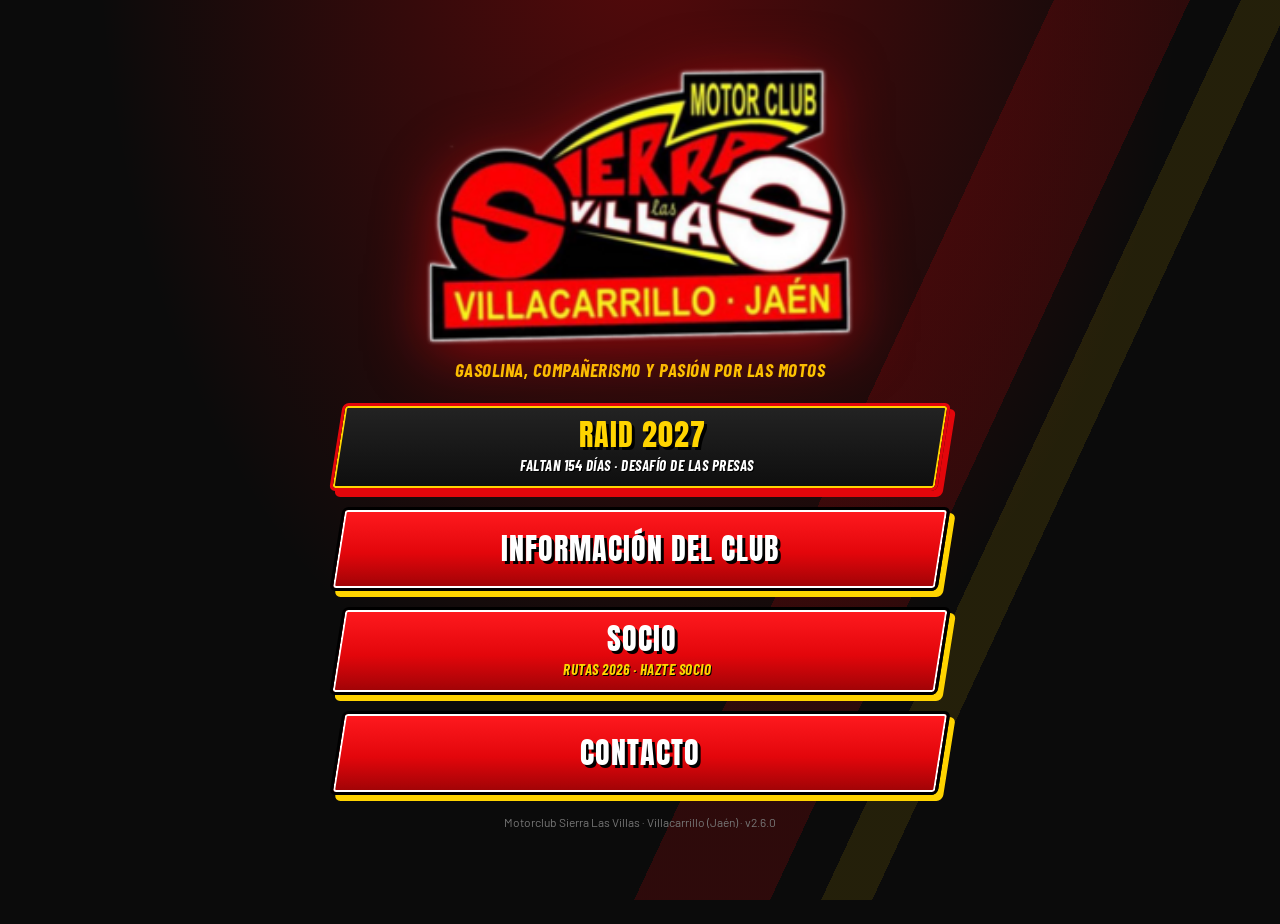
==== commit 5a9c2bb6: "v2.6 ruta en servidor y demo" ====
--- a/docs/index.html
+++ b/docs/index.html
@@ -16,7 +16,7 @@
   <link rel="preconnect" href="https://fonts.googleapis.com">
   <link rel="preconnect" href="https://fonts.gstatic.com" crossorigin>
   <link rel="stylesheet" href="https://fonts.googleapis.com/css2?family=Anton&family=Barlow+Condensed:ital,wght@0,500;0,700;1,700;1,800&family=Barlow:wght@400;600;700&display=swap" media="print" onload="this.media='all'">
-  <link rel="stylesheet" href="css/app.css?v=2.5.0">
+  <link rel="stylesheet" href="css/app.css?v=2.6.0">
 </head>
 <body>
 
@@ -187,8 +187,9 @@
         </div>
 
         <div id="ruta-bloqueada" class="tarjeta centrado" hidden>
-          <h3>La ruta se desbloquea en</h3>
+          <h3 id="ruta-bloqueada-titulo">La ruta aparece en</h3>
           <div class="cuenta-atras" id="ruta-cuenta"></div>
+          <p class="suave" id="ruta-bloqueada-texto"></p>
         </div>
 
         <nav class="menu-grande">
@@ -237,6 +238,11 @@
         <div class="panel-nombre" id="sellar-nombre"></div>
         <div class="panel-distancia" id="sellar-distancia"></div>
         <div class="panel-pista" id="sellar-pista"></div>
+        <div class="sellar-espera" id="sellar-espera" hidden>
+          <b>⏰ Fotos bloqueadas hasta la salida</b>
+          <div class="cuenta-atras" id="sellar-cuenta"></div>
+          <p class="suave" id="sellar-espera-texto"></p>
+        </div>
         <button class="boton boton-principal" id="boton-sellar">📷 Hacer la foto y sellar</button>
         <button class="enlace" id="boton-sin-gps">¿El GPS no te detecta en el punto?</button>
         <button class="boton boton-prueba" id="boton-simular" hidden>Simular llegada (demostración)</button>
@@ -401,7 +407,7 @@
   </div>
   <div class="toast" id="toast" hidden></div>
 
-  <script src="js/config.js?v=2.5.0"></script>
-  <script src="js/app.js?v=2.5.0"></script>
+  <script src="js/config.js?v=2.6.0"></script>
+  <script src="js/app.js?v=2.6.0"></script>
 </body>
 </html>
--- a/docs/css/app.css
+++ b/docs/css/app.css
@@ -333,3 +333,8 @@
 .whatsapp-tarjeta { border-left-color: #25d366; }
 .whatsapp-icono { width: 110px; height: 110px; margin: 6px auto 10px; border-radius: 50%; background: #25d366; color: #fff; display: flex; align-items: center; justify-content: center; box-shadow: 4px 4px 0 var(--amarillo); }
 .boton-whatsapp-grande { display: flex; align-items: center; justify-content: center; gap: 10px; background: #25d366; border-color: #000; color: #fff; font-size: 20px; box-shadow: 3px 3px 0 var(--amarillo); }
+
+/* ---- Espera hasta la hora de las fotos (v2.6) ---- */
+.sellar-espera { margin: 12px 0; padding: 12px; border-radius: 12px; background: rgba(240,180,0,.12); border: 1px solid rgba(240,180,0,.45); text-align: center; }
+.sellar-espera .cuenta-atras { margin: 10px 0 4px; }
+#ruta-bloqueada-texto .enlace { display: inline; padding: 0; }
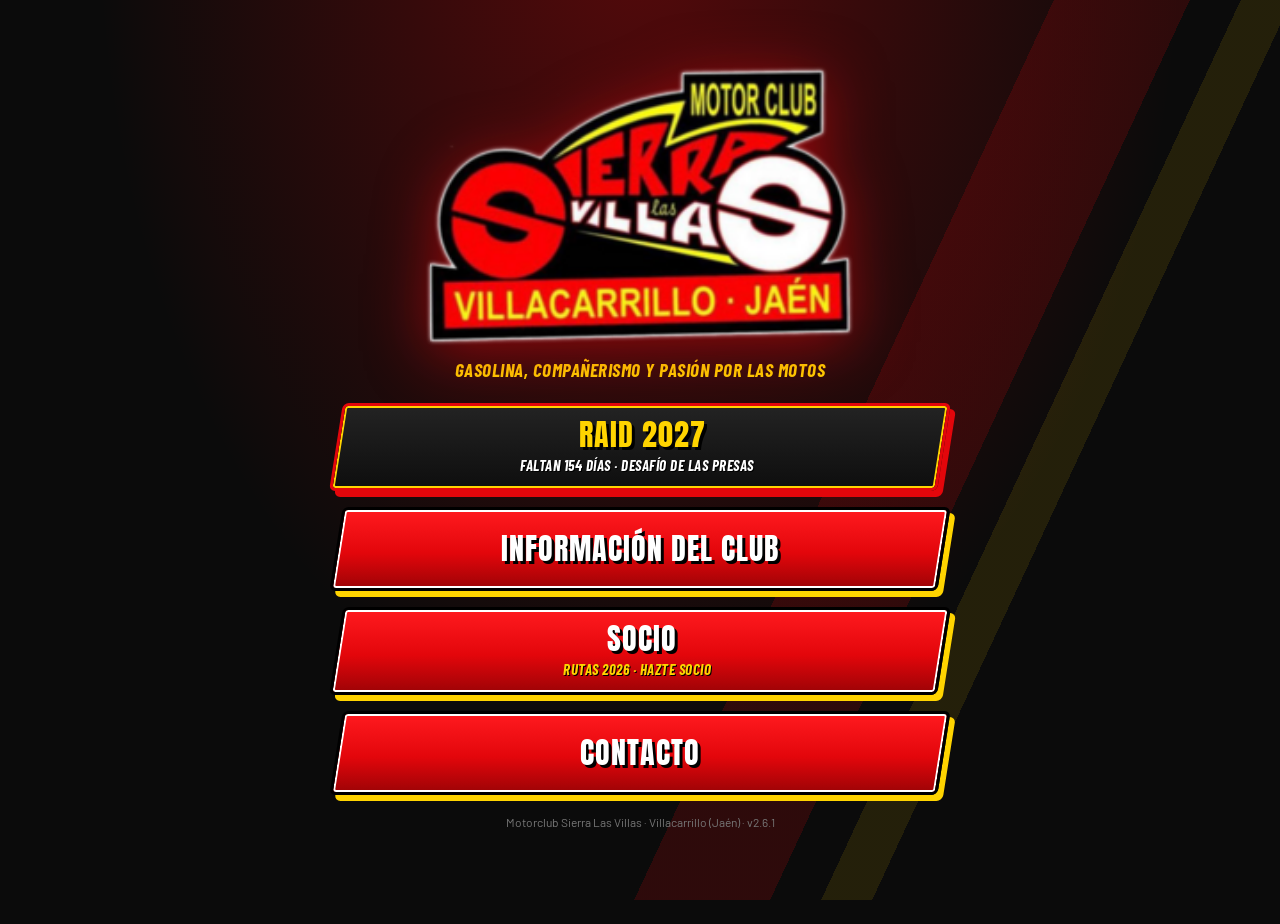
==== commit 0f015e65: "2.6.1 arreglo demo" ====
--- a/docs/index.html
+++ b/docs/index.html
@@ -16,7 +16,7 @@
   <link rel="preconnect" href="https://fonts.googleapis.com">
   <link rel="preconnect" href="https://fonts.gstatic.com" crossorigin>
   <link rel="stylesheet" href="https://fonts.googleapis.com/css2?family=Anton&family=Barlow+Condensed:ital,wght@0,500;0,700;1,700;1,800&family=Barlow:wght@400;600;700&display=swap" media="print" onload="this.media='all'">
-  <link rel="stylesheet" href="css/app.css?v=2.6.0">
+  <link rel="stylesheet" href="css/app.css?v=2.6.1">
 </head>
 <body>
 
@@ -407,7 +407,7 @@
   </div>
   <div class="toast" id="toast" hidden></div>
 
-  <script src="js/config.js?v=2.6.0"></script>
-  <script src="js/app.js?v=2.6.0"></script>
+  <script src="js/config.js?v=2.6.1"></script>
+  <script src="js/app.js?v=2.6.1"></script>
 </body>
 </html>
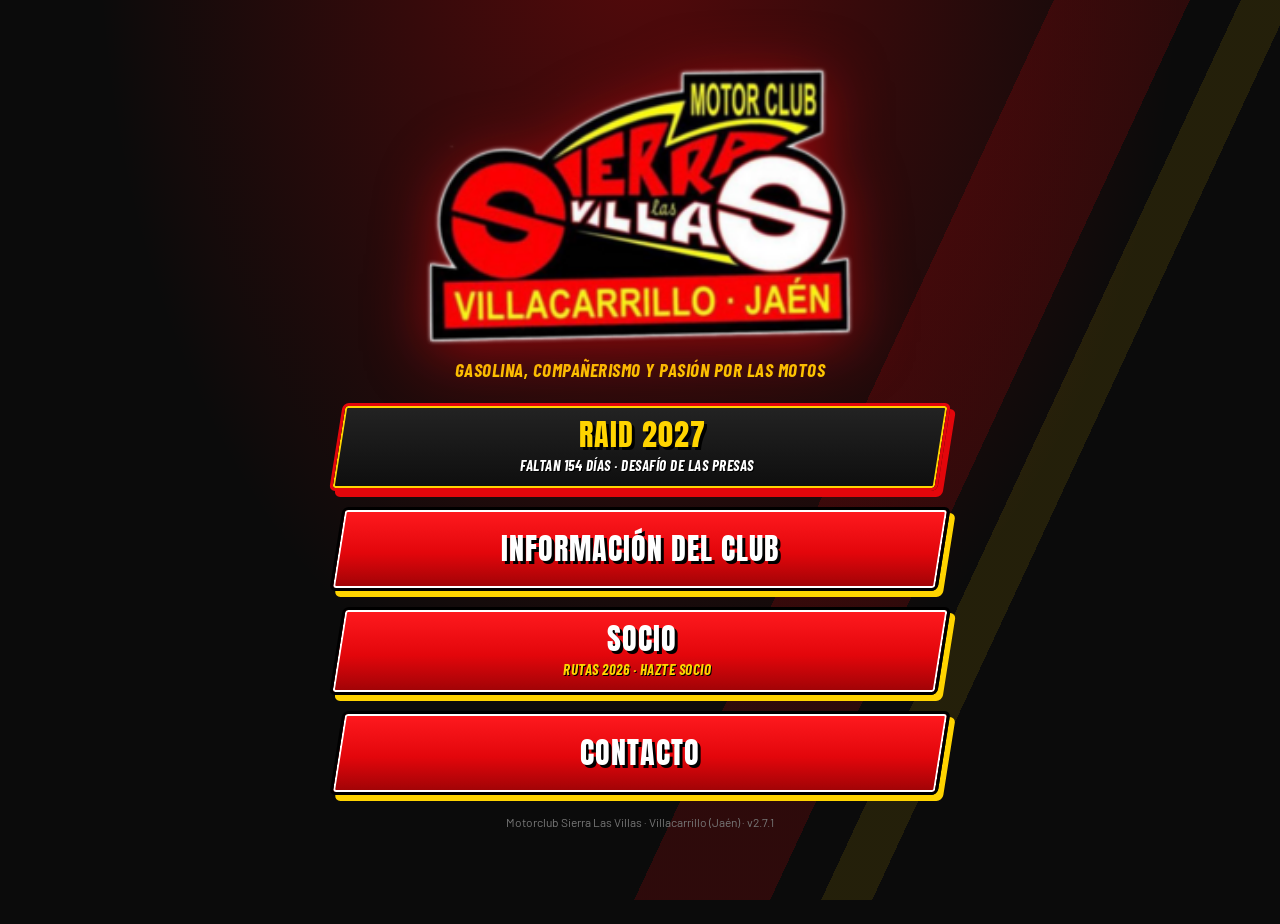
==== commit a5dadfb9: "v2.7 info del club con fotos" ====
--- a/docs/index.html
+++ b/docs/index.html
@@ -16,7 +16,7 @@
   <link rel="preconnect" href="https://fonts.googleapis.com">
   <link rel="preconnect" href="https://fonts.gstatic.com" crossorigin>
   <link rel="stylesheet" href="https://fonts.googleapis.com/css2?family=Anton&family=Barlow+Condensed:ital,wght@0,500;0,700;1,700;1,800&family=Barlow:wght@400;600;700&display=swap" media="print" onload="this.media='all'">
-  <link rel="stylesheet" href="css/app.css?v=2.6.1">
+  <link rel="stylesheet" href="css/app.css?v=2.7.1">
 </head>
 <body>
 
@@ -358,7 +358,17 @@
         <img src="icons/logo.png" alt="Motorclub Sierra Las Villas" class="club-logo">
         <p class="lema" id="club-lema"></p>
       </div>
+      <div class="club-cifras" id="club-cifras"></div>
       <div class="tarjeta" id="club-presentacion"></div>
+      <div class="club-galeria" id="club-galeria" hidden></div>
+      <div class="tarjeta">
+        <h3>Nuestra historia</h3>
+        <ol class="linea-tiempo" id="club-historia"></ol>
+      </div>
+      <div class="tarjeta tarjeta-destacada">
+        <h3>¿Sabías que…?</h3>
+        <ul class="curiosidades" id="club-curiosidades"></ul>
+      </div>
       <div class="tarjeta">
         <h3>Nuestras actividades</h3>
         <div id="club-actividades" class="actividades"></div>
@@ -407,7 +417,7 @@
   </div>
   <div class="toast" id="toast" hidden></div>
 
-  <script src="js/config.js?v=2.6.1"></script>
-  <script src="js/app.js?v=2.6.1"></script>
+  <script src="js/config.js?v=2.7.1"></script>
+  <script src="js/app.js?v=2.7.1"></script>
 </body>
 </html>
--- a/docs/css/app.css
+++ b/docs/css/app.css
@@ -338,3 +338,22 @@
 .sellar-espera { margin: 12px 0; padding: 12px; border-radius: 12px; background: rgba(240,180,0,.12); border: 1px solid rgba(240,180,0,.45); text-align: center; }
 .sellar-espera .cuenta-atras { margin: 10px 0 4px; }
 #ruta-bloqueada-texto .enlace { display: inline; padding: 0; }
+
+/* ---- Información del club (v2.7) ---- */
+.club-cifras { display: grid; grid-template-columns: repeat(3, 1fr); gap: 10px; margin: 0 0 16px; }
+.club-cifras .cifra { background: #141414; border: 2px solid var(--amarillo, #ffd400); border-radius: 12px; padding: 12px 6px; text-align: center; transform: skew(-4deg); }
+.club-cifras .cifra b { display: block; font-family: var(--fuente-titulo, inherit); font-size: 30px; line-height: 1; color: var(--amarillo, #ffd400); }
+.club-cifras .cifra small { display: block; margin-top: 4px; text-transform: uppercase; font-size: 11px; letter-spacing: .04em; color: #ddd; }
+.linea-tiempo { list-style: none; margin: 0; padding: 0 0 0 18px; border-left: 3px solid var(--rojo, #e30613); }
+.linea-tiempo li { position: relative; margin: 0 0 14px; }
+.linea-tiempo li::before { content: ''; position: absolute; left: -26px; top: 4px; width: 13px; height: 13px; border-radius: 50%; background: var(--amarillo, #ffd400); border: 2px solid #111; }
+.linea-tiempo b { display: block; color: var(--amarillo, #ffd400); font-size: 18px; }
+.curiosidades { margin: 0; padding-left: 0; list-style: none; }
+.curiosidades li { padding: 8px 0 8px 30px; position: relative; border-bottom: 1px solid rgba(255,255,255,.08); }
+.curiosidades li:last-child { border-bottom: 0; }
+.curiosidades li::before { content: '🏍️'; position: absolute; left: 0; top: 7px; }
+.club-galeria { display: grid; grid-template-columns: 1fr 1fr; gap: 8px; margin: 0 0 16px; }
+.club-galeria figure { margin: 0; border-radius: 10px; overflow: hidden; background: #111; }
+.club-galeria figure:first-child { grid-column: 1 / -1; }
+.club-galeria img { display: block; width: 100%; aspect-ratio: 4 / 3; object-fit: cover; }
+.club-galeria figcaption { font-size: 12px; padding: 6px 8px; color: #ccc; }
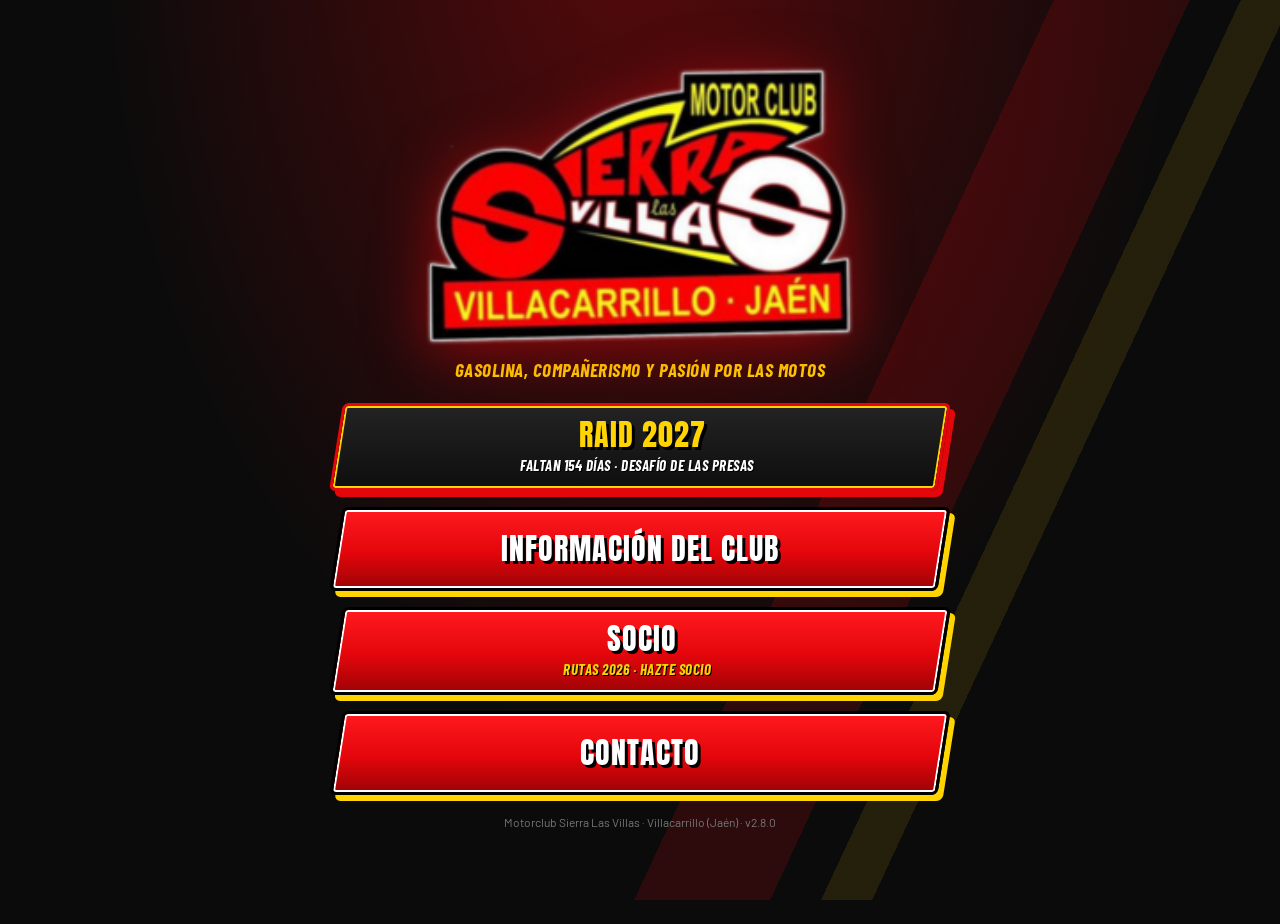
==== commit 274e93e4: "v2.8 cómo funciona + sierras" ====
--- a/docs/index.html
+++ b/docs/index.html
@@ -16,7 +16,7 @@
   <link rel="preconnect" href="https://fonts.googleapis.com">
   <link rel="preconnect" href="https://fonts.gstatic.com" crossorigin>
   <link rel="stylesheet" href="https://fonts.googleapis.com/css2?family=Anton&family=Barlow+Condensed:ital,wght@0,500;0,700;1,700;1,800&family=Barlow:wght@400;600;700&display=swap" media="print" onload="this.media='all'">
-  <link rel="stylesheet" href="css/app.css?v=2.7.1">
+  <link rel="stylesheet" href="css/app.css?v=2.8.0">
 </head>
 <body>
 
@@ -76,6 +76,10 @@
         <button class="boton-menu" data-ir="evento">
           <span class="boton-menu-texto">INFORMACIÓN DEL EVENTO</span>
           <span class="boton-menu-sub">Programa, precios y avisos</span>
+        </button>
+        <button class="boton-menu boton-menu-guia" data-ir="guia">
+          <span class="boton-menu-texto">CÓMO FUNCIONA LA APP</span>
+          <span class="boton-menu-sub">Paso a paso para la ruta · con vídeo</span>
         </button>
       </nav>
     </section>
@@ -305,6 +309,80 @@
       </div>
     </section>
 
+    <!-- ================= CÓMO FUNCIONA LA APP ================= -->
+    <section class="pantalla" id="p-guia" hidden>
+      <div class="tarjeta guia-intro">
+        <h2>Cómo funciona la app</h2>
+        <p>Todo lo que necesitas para el Raid, paso a paso. Las capturas usan la <b>ruta de demostración</b>: la ruta real es sorpresa.</p>
+        <video class="guia-video" id="guia-video" controls playsinline preload="none" poster="guia/poster.jpg">
+          <source src="guia/video.mp4" type="video/mp4">
+        </video>
+        <p class="suave centrado" id="guia-video-pie">Vídeo explicativo paso a paso</p>
+      </div>
+      <nav class="guia-indice"><a href="#guia-0" data-guia="0">Inscripción</a><a href="#guia-1" data-guia="1">Entrar en la ruta</a><a href="#guia-2" data-guia="2">Durante la ruta</a></nav>
+      <h3 class="guia-seccion" id="guia-0">Inscripción</h3>
+      <article class="guia-paso">
+        <div class="guia-texto"><span class="guia-num">1</span><h4>Entra en Raid 2027 → Inscripción</h4><p>Desde el menú principal pulsa <b>RAID 2027</b> y después <b>INSCRIPCIÓN</b>.</p></div>
+        <img src="guia/01.jpg" alt="Entra en Raid 2027 → Inscripción" loading="lazy">
+      </article>
+      <article class="guia-paso">
+        <div class="guia-texto"><span class="guia-num">2</span><h4>Rellena tus datos</h4><p>Nombre, apellidos, <b>DNI</b> (con él entrarás luego en la ruta), teléfono, correo, moto y talla. Si vas con acompañante, marca la casilla y pon también su DNI.</p></div>
+        <img src="guia/02.jpg" alt="Rellena tus datos" loading="lazy">
+      </article>
+      <article class="guia-paso">
+        <div class="guia-texto"><span class="guia-num">3</span><h4>Cena, condiciones y pago</h4><p>Marca quién viene a la cena, revisa el total, lee y acepta las condiciones y pulsa <b>Continuar al pago</b>. Puedes pagar con <b>Apple Pay, Google Pay, Bizum o tarjeta</b>.</p></div>
+        <img src="guia/03.jpg" alt="Cena, condiciones y pago" loading="lazy">
+      </article>
+      <article class="guia-paso">
+        <div class="guia-texto"><span class="guia-num">4</span><h4>¡Inscripción confirmada!</h4><p>Al pagar vuelves a la app y ves tu <b>número de dorsal</b>. Además te llega un correo con todos tus datos y lo que has pagado. Solo valen las inscripciones pagadas.</p></div>
+        <img src="guia/04.jpg" alt="¡Inscripción confirmada!" loading="lazy">
+      </article>
+      <h3 class="guia-seccion" id="guia-1">Entrar en la ruta</h3>
+      <article class="guia-paso">
+        <div class="guia-texto"><span class="guia-num">5</span><h4>Entra con tu DNI</h4><p>Ve a <b>RAID 2027 → RUTA</b> y escribe el <b>DNI del conductor</b>. El acompañante no puede entrar: el carnet fotográfico es solo del conductor.</p></div>
+        <img src="guia/05.jpg" alt="Entra con tu DNI" loading="lazy">
+      </article>
+      <article class="guia-paso">
+        <div class="guia-texto"><span class="guia-num">6</span><h4>Antes de la salida: cuenta atrás</h4><p>Hasta el <b>viernes a las 18:00</b> verás una cuenta atrás. A esa hora aparece el primer punto, y las fotos se pueden hacer desde el <b>sábado a las 05:00</b>. Abre la app el viernes con cobertura para que se descargue la ruta.</p></div>
+        <img src="guia/06.jpg" alt="Antes de la salida: cuenta atrás" loading="lazy">
+      </article>
+      <article class="guia-paso">
+        <div class="guia-texto"><span class="guia-num">7</span><h4>Tu menú de la ruta</h4><p>Arriba tienes tus datos y tu <b>dorsal</b>. Debajo: <b>Carnet fotográfico</b>, <b>Puntos de ruta</b>, <b>Mi inscripción</b> y el grupo de <b>WhatsApp</b>.</p></div>
+        <img src="guia/07.jpg" alt="Tu menú de la ruta" loading="lazy">
+      </article>
+      <h3 class="guia-seccion" id="guia-2">Durante la ruta</h3>
+      <article class="guia-paso">
+        <div class="guia-texto"><span class="guia-num">8</span><h4>Puntos de ruta → Google Maps</h4><p>En <b>Puntos de ruta</b> ves el tramo que toca. Púlsalo y se abre <b>Google Maps</b> con el camino hasta el siguiente punto. Los demás tramos están ocultos hasta que selles.</p></div>
+        <img src="guia/08.jpg" alt="Puntos de ruta → Google Maps" loading="lazy">
+      </article>
+      <article class="guia-paso">
+        <div class="guia-texto"><span class="guia-num">9</span><h4>Llega al punto y haz la foto</h4><p>En el <b>Carnet fotográfico</b> verás a cuánta distancia estás. Cuando llegues (el GPS lo detecta), pulsa <b>Hacer la foto y sellar</b>. Que se vea bien el sitio.</p></div>
+        <img src="guia/09.jpg" alt="Llega al punto y haz la foto" loading="lazy">
+      </article>
+      <article class="guia-paso">
+        <div class="guia-texto"><span class="guia-num">10</span><h4>Confirma la foto</h4><p>Revisa la foto: <b>una vez sellada no se puede borrar</b>. Marca la casilla y pulsa <b>Sellar con esta foto</b>, o <b>Repetir la foto</b>.</p></div>
+        <img src="guia/10.jpg" alt="Confirma la foto" loading="lazy">
+      </article>
+      <article class="guia-paso">
+        <div class="guia-texto"><span class="guia-num">11</span><h4>Se desvela el siguiente punto</h4><p>Al sellar aparece el siguiente tramo, con el botón para abrirlo en Google Maps. Repite en cada punto.</p></div>
+        <img src="guia/11.jpg" alt="Se desvela el siguiente punto" loading="lazy">
+      </article>
+      <article class="guia-paso">
+        <div class="guia-texto"><span class="guia-num">12</span><h4>¡Desafío completado!</h4><p>Con todos los sellos, pon rumbo a meta. Enseña tu carnet al llegar y te entregamos el diploma.</p></div>
+        <img src="guia/12.jpg" alt="¡Desafío completado!" loading="lazy">
+      </article>
+      <div class="tarjeta tarjeta-destacada">
+        <h3>Consejos</h3>
+        <ul class="lista">
+          <li><b>Instala la app:</b> en iPhone, Safari → Compartir → <i>Añadir a pantalla de inicio</i>. En Android, Chrome → menú ⋮ → <i>Instalar aplicación</i>.</li>
+          <li>Da <b>permiso de ubicación</b> y de <b>cámara</b> cuando te lo pida.</li>
+          <li>Hay zonas sin cobertura: las fotos se guardan en el móvil y se envían solas cuando vuelve la conexión.</li>
+          <li>Si el GPS no te detecta en el punto, usa <i>«¿El GPS no te detecta en el punto?»</i> en el carnet.</li>
+        </ul>
+      </div>
+      <button class="boton boton-principal" data-ir="inscripcion">Inscribirme ahora</button>
+    </section>
+
     <!-- ================= INFORMACIÓN DEL EVENTO ================= -->
     <section class="pantalla" id="p-evento" hidden>
       <div class="tarjeta tarjeta-destacada">
@@ -338,7 +416,7 @@
       </div>
       <div class="tarjeta" id="ev-bloque-video">
         <h3>Conoce la sierra</h3>
-        <p class="suave">Sierra de Cazorla, Segura y Las Villas: el escenario del Raid.</p>
+        <p class="suave" id="ev-video-texto"></p>
         <a class="boton" id="ev-video" target="_blank" rel="noopener">▶ Ver vídeo</a>
       </div>
       <div class="tarjeta" id="ev-bloque-alojamiento">
@@ -417,7 +495,7 @@
   </div>
   <div class="toast" id="toast" hidden></div>
 
-  <script src="js/config.js?v=2.7.1"></script>
-  <script src="js/app.js?v=2.7.1"></script>
+  <script src="js/config.js?v=2.8.0"></script>
+  <script src="js/app.js?v=2.8.0"></script>
 </body>
 </html>
--- a/docs/css/app.css
+++ b/docs/css/app.css
@@ -357,3 +357,16 @@
 .club-galeria figure:first-child { grid-column: 1 / -1; }
 .club-galeria img { display: block; width: 100%; aspect-ratio: 4 / 3; object-fit: cover; }
 .club-galeria figcaption { font-size: 12px; padding: 6px 8px; color: #ccc; }
+
+/* ---- Cómo funciona la app (v2.8) ---- */
+.boton-menu-guia { background: linear-gradient(180deg, #2a2a2a, #111); border-color: var(--amarillo); }
+.boton-menu-guia .boton-menu-texto { color: var(--amarillo); }
+.guia-video { display: block; width: 100%; max-height: 70vh; border-radius: 12px; background: #000; margin: 10px 0 4px; }
+.guia-indice { display: flex; gap: 8px; flex-wrap: wrap; margin: 0 0 8px; }
+.guia-indice a { flex: 1 1 auto; text-align: center; padding: 10px 8px; border-radius: 999px; background: #1b1b1b; border: 1px solid var(--rojo); color: #fff; text-decoration: none; font-weight: 700; font-size: 14px; }
+.guia-seccion { margin: 22px 0 10px; color: var(--amarillo); text-transform: uppercase; letter-spacing: .03em; border-bottom: 3px solid var(--rojo); padding-bottom: 6px; scroll-margin-top: 80px; }
+.guia-paso { background: #141414; border: 1px solid rgba(255,255,255,.08); border-left: 4px solid var(--rojo); border-radius: 12px; padding: 14px; margin: 0 0 14px; }
+.guia-texto h4 { margin: 0 0 6px; font-size: 18px; }
+.guia-texto p { margin: 0 0 12px; color: #ddd; line-height: 1.45; }
+.guia-num { float: left; width: 34px; height: 34px; margin: 0 10px 4px 0; border-radius: 50%; background: var(--amarillo); color: #111; font-weight: 900; font-size: 18px; display: flex; align-items: center; justify-content: center; }
+.guia-paso img { display: block; width: 72%; max-width: 300px; margin: 0 auto; border-radius: 18px; border: 3px solid #333; box-shadow: 0 6px 18px rgba(0,0,0,.5); }
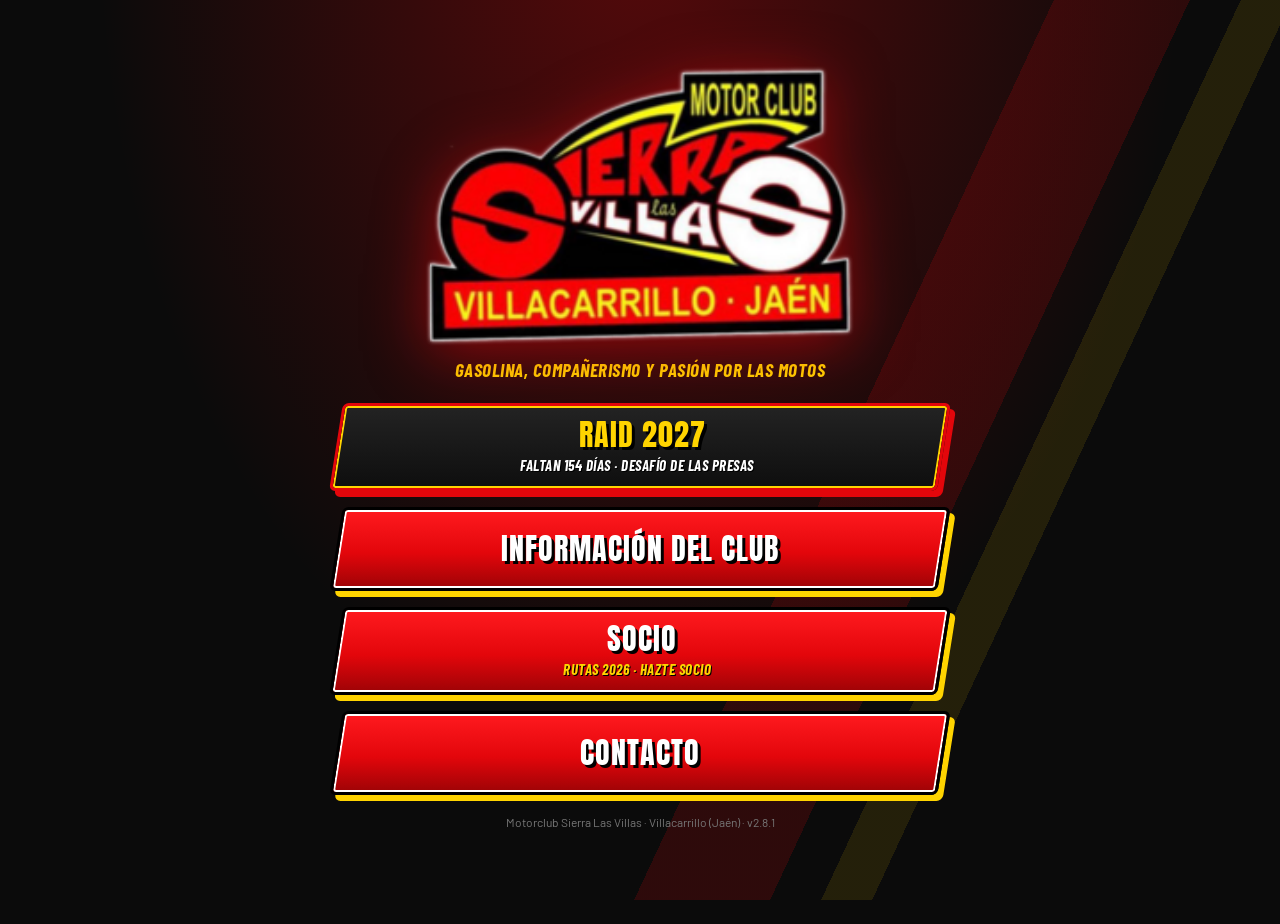
==== commit a020ceea: "v2.8.1 color botón cómo funciona" ====
--- a/docs/index.html
+++ b/docs/index.html
@@ -16,7 +16,7 @@
   <link rel="preconnect" href="https://fonts.googleapis.com">
   <link rel="preconnect" href="https://fonts.gstatic.com" crossorigin>
   <link rel="stylesheet" href="https://fonts.googleapis.com/css2?family=Anton&family=Barlow+Condensed:ital,wght@0,500;0,700;1,700;1,800&family=Barlow:wght@400;600;700&display=swap" media="print" onload="this.media='all'">
-  <link rel="stylesheet" href="css/app.css?v=2.8.0">
+  <link rel="stylesheet" href="css/app.css?v=2.8.1">
 </head>
 <body>
 
@@ -77,7 +77,7 @@
           <span class="boton-menu-texto">INFORMACIÓN DEL EVENTO</span>
           <span class="boton-menu-sub">Programa, precios y avisos</span>
         </button>
-        <button class="boton-menu boton-menu-guia" data-ir="guia">
+        <button class="boton-menu" data-ir="guia">
           <span class="boton-menu-texto">CÓMO FUNCIONA LA APP</span>
           <span class="boton-menu-sub">Paso a paso para la ruta · con vídeo</span>
         </button>
@@ -495,7 +495,7 @@
   </div>
   <div class="toast" id="toast" hidden></div>
 
-  <script src="js/config.js?v=2.8.0"></script>
-  <script src="js/app.js?v=2.8.0"></script>
+  <script src="js/config.js?v=2.8.1"></script>
+  <script src="js/app.js?v=2.8.1"></script>
 </body>
 </html>
--- a/docs/css/app.css
+++ b/docs/css/app.css
@@ -359,8 +359,6 @@
 .club-galeria figcaption { font-size: 12px; padding: 6px 8px; color: #ccc; }
 
 /* ---- Cómo funciona la app (v2.8) ---- */
-.boton-menu-guia { background: linear-gradient(180deg, #2a2a2a, #111); border-color: var(--amarillo); }
-.boton-menu-guia .boton-menu-texto { color: var(--amarillo); }
 .guia-video { display: block; width: 100%; max-height: 70vh; border-radius: 12px; background: #000; margin: 10px 0 4px; }
 .guia-indice { display: flex; gap: 8px; flex-wrap: wrap; margin: 0 0 8px; }
 .guia-indice a { flex: 1 1 auto; text-align: center; padding: 10px 8px; border-radius: 999px; background: #1b1b1b; border: 1px solid var(--rojo); color: #fff; text-decoration: none; font-weight: 700; font-size: 14px; }
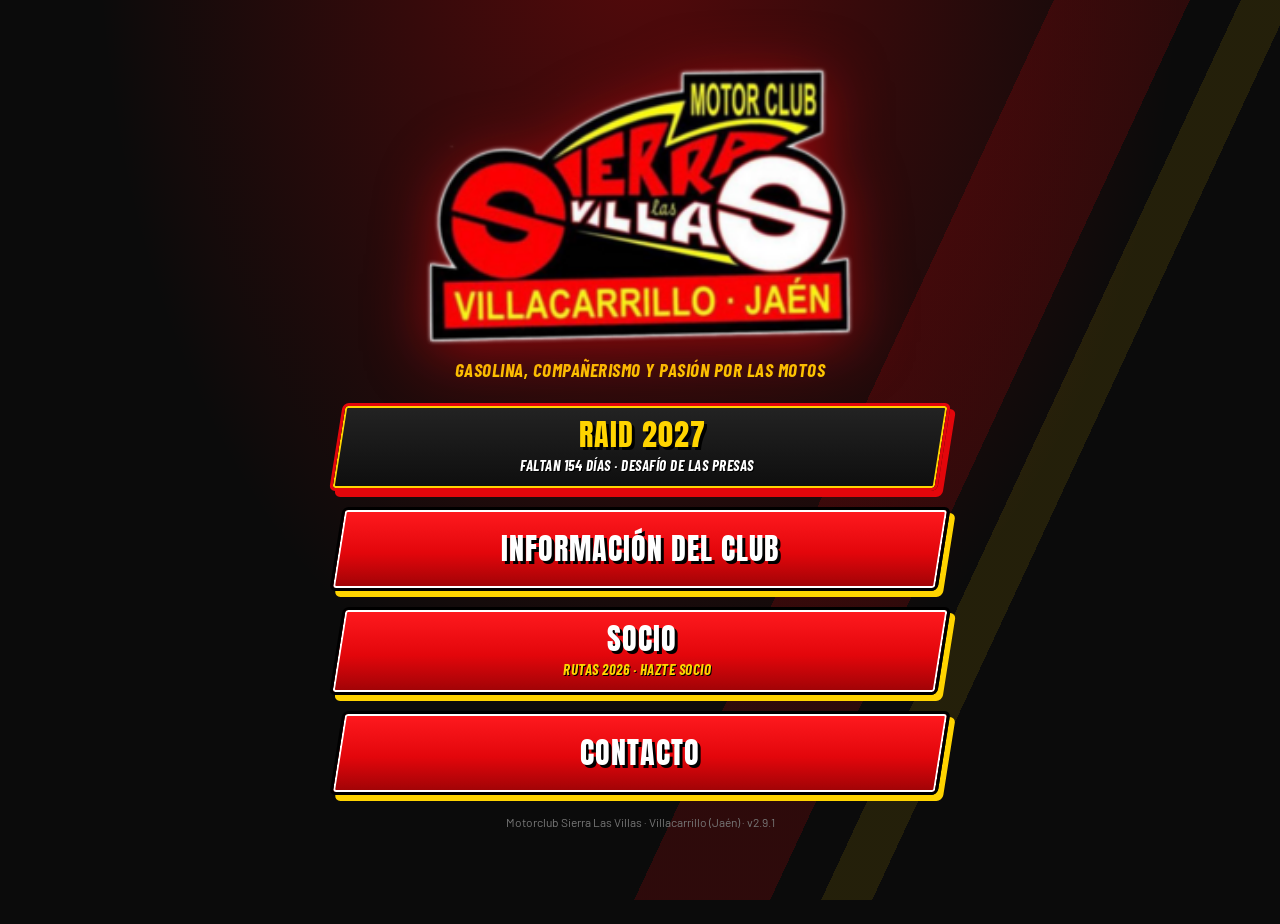
==== commit dbbccb7a: "v2.9.1 validación de campos y DNI" ====
--- a/docs/index.html
+++ b/docs/index.html
@@ -16,7 +16,7 @@
   <link rel="preconnect" href="https://fonts.googleapis.com">
   <link rel="preconnect" href="https://fonts.gstatic.com" crossorigin>
   <link rel="stylesheet" href="https://fonts.googleapis.com/css2?family=Anton&family=Barlow+Condensed:ital,wght@0,500;0,700;1,700;1,800&family=Barlow:wght@400;600;700&display=swap" media="print" onload="this.media='all'">
-  <link rel="stylesheet" href="css/app.css?v=2.8.1">
+  <link rel="stylesheet" href="css/app.css?v=2.9.1">
 </head>
 <body>
 
@@ -102,8 +102,9 @@
         <label>DNI / NIE <span class="suave">(con él entrarás en la ruta)</span><input name="dni" required autocapitalize="characters" autocomplete="off" placeholder="12345678Z"></label>
         <label>Teléfono<input name="telefono" type="tel" required inputmode="tel" autocomplete="tel"></label>
         <label>Correo electrónico<input name="email" type="email" required autocomplete="email"></label>
-        <label>Localidad<input name="localidad" autocomplete="address-level2"></label>
+        <label>Localidad<input name="localidad" required autocomplete="address-level2"></label>
         <label>Moto (marca y modelo)<input name="moto" required placeholder="Ej.: Yamaha Tracer 9"></label>
+        <label>Matrícula de la moto<input name="matricula" required autocapitalize="characters" autocomplete="off" placeholder="Ej.: 1234 ABC"></label>
         <label>Talla de camiseta<select name="talla" required></select></label>
 
         <h3 class="seccion">Acompañante</h3>
@@ -111,11 +112,12 @@
         <div id="bloque-acompanante" hidden>
           <label>Nombre y apellidos del acompañante<input name="acompNombre"></label>
           <label>DNI / NIE del acompañante<input name="acompDni" autocapitalize="characters" autocomplete="off" placeholder="12345678Z"></label>
+          <label>Teléfono del acompañante<input name="acompTelefono" type="tel" inputmode="tel" autocomplete="off"></label>
           <label>Talla de camiseta del acompañante<select name="acompTalla"></select></label>
         </div>
 
-        <div id="bloque-cena">
-          <h3 class="seccion">Gran cena de recepción</h3>
+        <div id="bloque-cena" class="bloque-cena">
+          <h3 class="cena-titulo"><span class="cena-icono" aria-hidden="true">🍽️</span> Gran cena de recepción</h3>
           <div class="cena-aviso" id="cena-texto"></div>
           <label class="casilla"><input type="checkbox" name="cenaPiloto" id="cena-piloto"> <span>El piloto viene a la cena (+<span class="precio-cena"></span>)</span></label>
           <label class="casilla" id="fila-cena-acomp" hidden><input type="checkbox" name="cenaAcomp" id="cena-acomp"> <span>El acompañante viene a la cena (+<span class="precio-cena"></span>)</span></label>
@@ -495,7 +497,7 @@
   </div>
   <div class="toast" id="toast" hidden></div>
 
-  <script src="js/config.js?v=2.8.1"></script>
-  <script src="js/app.js?v=2.8.1"></script>
+  <script src="js/config.js?v=2.9.1"></script>
+  <script src="js/app.js?v=2.9.1"></script>
 </body>
 </html>
--- a/docs/css/app.css
+++ b/docs/css/app.css
@@ -368,3 +368,15 @@
 .guia-texto p { margin: 0 0 12px; color: #ddd; line-height: 1.45; }
 .guia-num { float: left; width: 34px; height: 34px; margin: 0 10px 4px 0; border-radius: 50%; background: var(--amarillo); color: #111; font-weight: 900; font-size: 18px; display: flex; align-items: center; justify-content: center; }
 .guia-paso img { display: block; width: 72%; max-width: 300px; margin: 0 auto; border-radius: 18px; border: 3px solid #333; box-shadow: 0 6px 18px rgba(0,0,0,.5); }
+
+/* ---- Cena destacada (v2.9) ---- */
+.bloque-cena { margin: 22px 0 8px; padding: 16px 14px 10px; border-radius: 14px; border: 2px solid var(--amarillo);
+  background: linear-gradient(160deg, rgba(255,212,0,.16), rgba(227,6,11,.14) 60%, rgba(0,0,0,.2)); box-shadow: 0 4px 0 var(--rojo); }
+.cena-titulo { display: flex; align-items: center; gap: 10px; margin: 0 0 12px; font-size: 24px; line-height: 1.1; color: var(--amarillo); text-transform: uppercase; letter-spacing: .02em; }
+.cena-icono { flex: none; width: 46px; height: 46px; border-radius: 50%; background: var(--amarillo); display: flex; align-items: center; justify-content: center; font-size: 26px; box-shadow: 0 0 0 3px var(--rojo); }
+.bloque-cena .cena-aviso { font-size: 16px; background: rgba(0,0,0,.35); }
+.bloque-cena .casilla span { font-size: 17px; font-weight: 700; }
+
+/* ---- Campo con error (v2.9.1) ---- */
+#form-inscripcion .campo-error { border-color: var(--rojo) !important; box-shadow: 0 0 0 3px rgba(227,6,11,.45) !important; }
+#form-inscripcion label.campo-error { border: 2px solid var(--rojo); border-radius: 8px; padding: 6px; }
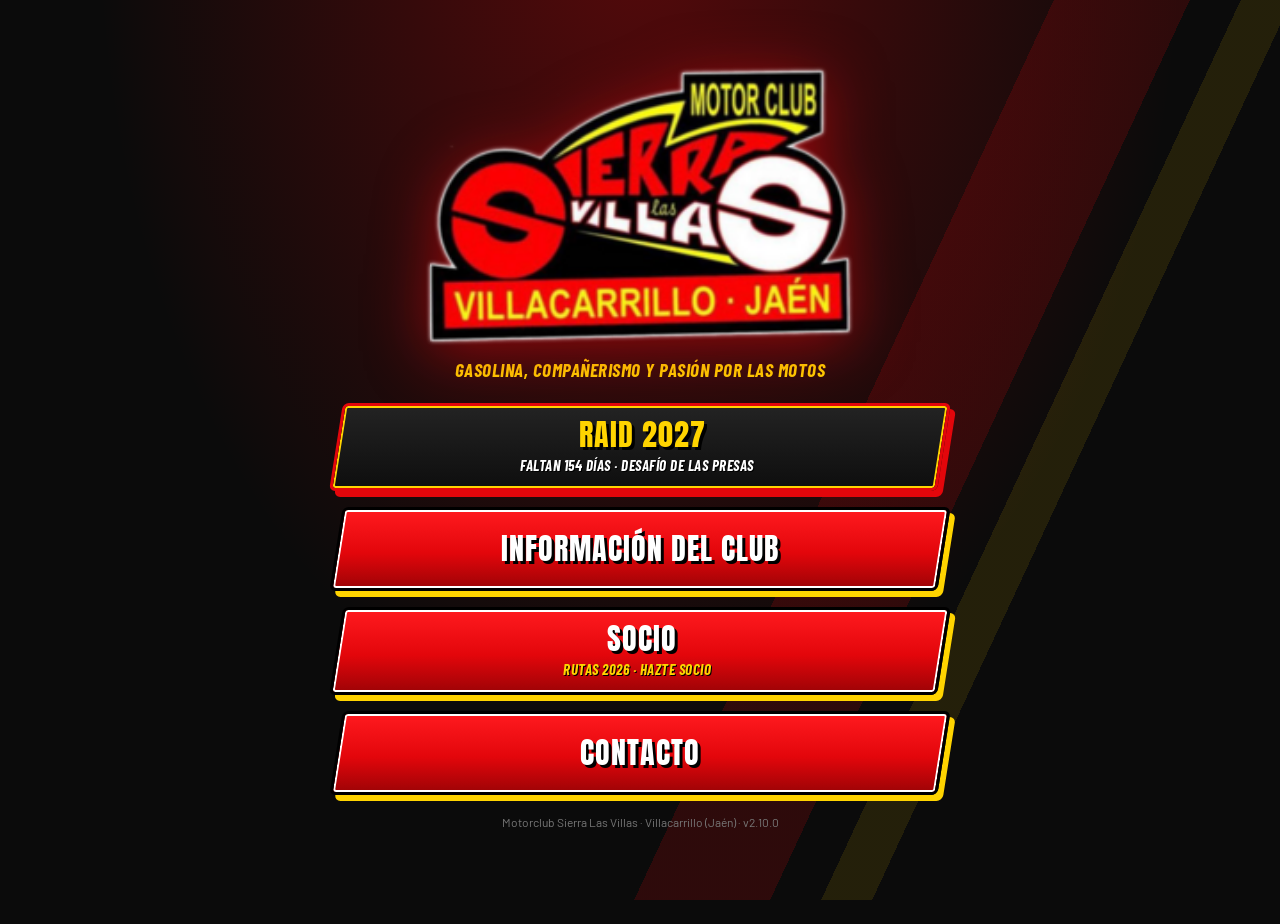
==== commit c0085a58: "v2.10 logo del Moto Raid" ====
--- a/docs/index.html
+++ b/docs/index.html
@@ -16,7 +16,7 @@
   <link rel="preconnect" href="https://fonts.googleapis.com">
   <link rel="preconnect" href="https://fonts.gstatic.com" crossorigin>
   <link rel="stylesheet" href="https://fonts.googleapis.com/css2?family=Anton&family=Barlow+Condensed:ital,wght@0,500;0,700;1,700;1,800&family=Barlow:wght@400;600;700&display=swap" media="print" onload="this.media='all'">
-  <link rel="stylesheet" href="css/app.css?v=2.9.1">
+  <link rel="stylesheet" href="css/app.css?v=2.10.0">
 </head>
 <body>
 
@@ -24,7 +24,7 @@
   <header class="barra" id="barra" hidden>
     <button class="barra-atras" id="boton-atras" aria-label="Volver">‹</button>
     <div class="barra-titulo" id="barra-titulo"></div>
-    <img src="icons/logo.png" alt="Motorclub Sierra Las Villas" class="barra-logo" data-ir="inicio">
+    <img src="icons/logo.png" alt="Motorclub Sierra Las Villas" class="barra-logo" id="barra-logo" data-ir="inicio">
   </header>
   <div class="aviso-prueba" id="aviso-prueba" hidden>MODO PRUEBA · no usar en el evento</div>
 
@@ -58,7 +58,7 @@
     <!-- ================= RAID 2027 (submenú) ================= -->
     <section class="pantalla" id="p-raid" hidden>
       <div class="raid-cabecera">
-        <img src="icons/logo.png" alt="" class="raid-logo">
+        <img src="icons/logo-raid.png" alt="Moto Raid Sierra Las Villas" class="raid-logo logo-evento">
         <div class="raid-nombre" id="raid-nombre"></div>
         <div class="raid-reto" id="raid-reto"></div>
         <div class="raid-fechas" id="raid-fechas"></div>
@@ -186,7 +186,7 @@
         <div class="demo-aviso" id="demo-aviso" hidden>Usuario de demostración · datos ficticios</div>
 
         <div class="raid-cabecera">
-          <img src="icons/logo.png" alt="Motor Raid Sierra Las Villas" class="raid-logo" id="ruta-logo">
+          <img src="icons/logo-raid.png" alt="Moto Raid Sierra Las Villas" class="raid-logo logo-evento" id="ruta-logo">
           <div class="raid-reto" id="ruta-reto"></div>
           <div class="progreso-linea"><div id="home-progreso"></div></div>
           <div class="suave" id="home-progreso-texto"></div>
@@ -497,7 +497,7 @@
   </div>
   <div class="toast" id="toast" hidden></div>
 
-  <script src="js/config.js?v=2.9.1"></script>
-  <script src="js/app.js?v=2.9.1"></script>
+  <script src="js/config.js?v=2.10.0"></script>
+  <script src="js/app.js?v=2.10.0"></script>
 </body>
 </html>
--- a/docs/css/app.css
+++ b/docs/css/app.css
@@ -380,3 +380,8 @@
 /* ---- Campo con error (v2.9.1) ---- */
 #form-inscripcion .campo-error { border-color: var(--rojo) !important; box-shadow: 0 0 0 3px rgba(227,6,11,.45) !important; }
 #form-inscripcion label.campo-error { border: 2px solid var(--rojo); border-radius: 8px; padding: 6px; }
+
+/* ---- Logo del evento en RAID 2027 (v2.10) ---- */
+.barra-logo.barra-logo-raid { width: 104px; filter: drop-shadow(0 0 2px rgba(0,0,0,.8)); }
+.raid-logo.logo-evento { width: min(86vw, 360px); filter: drop-shadow(0 4px 14px rgba(0,0,0,.7)) drop-shadow(0 0 22px rgba(255,212,0,.18)); }
+body.en-raid .barra { grid-template-columns: 48px 1fr 104px; }
